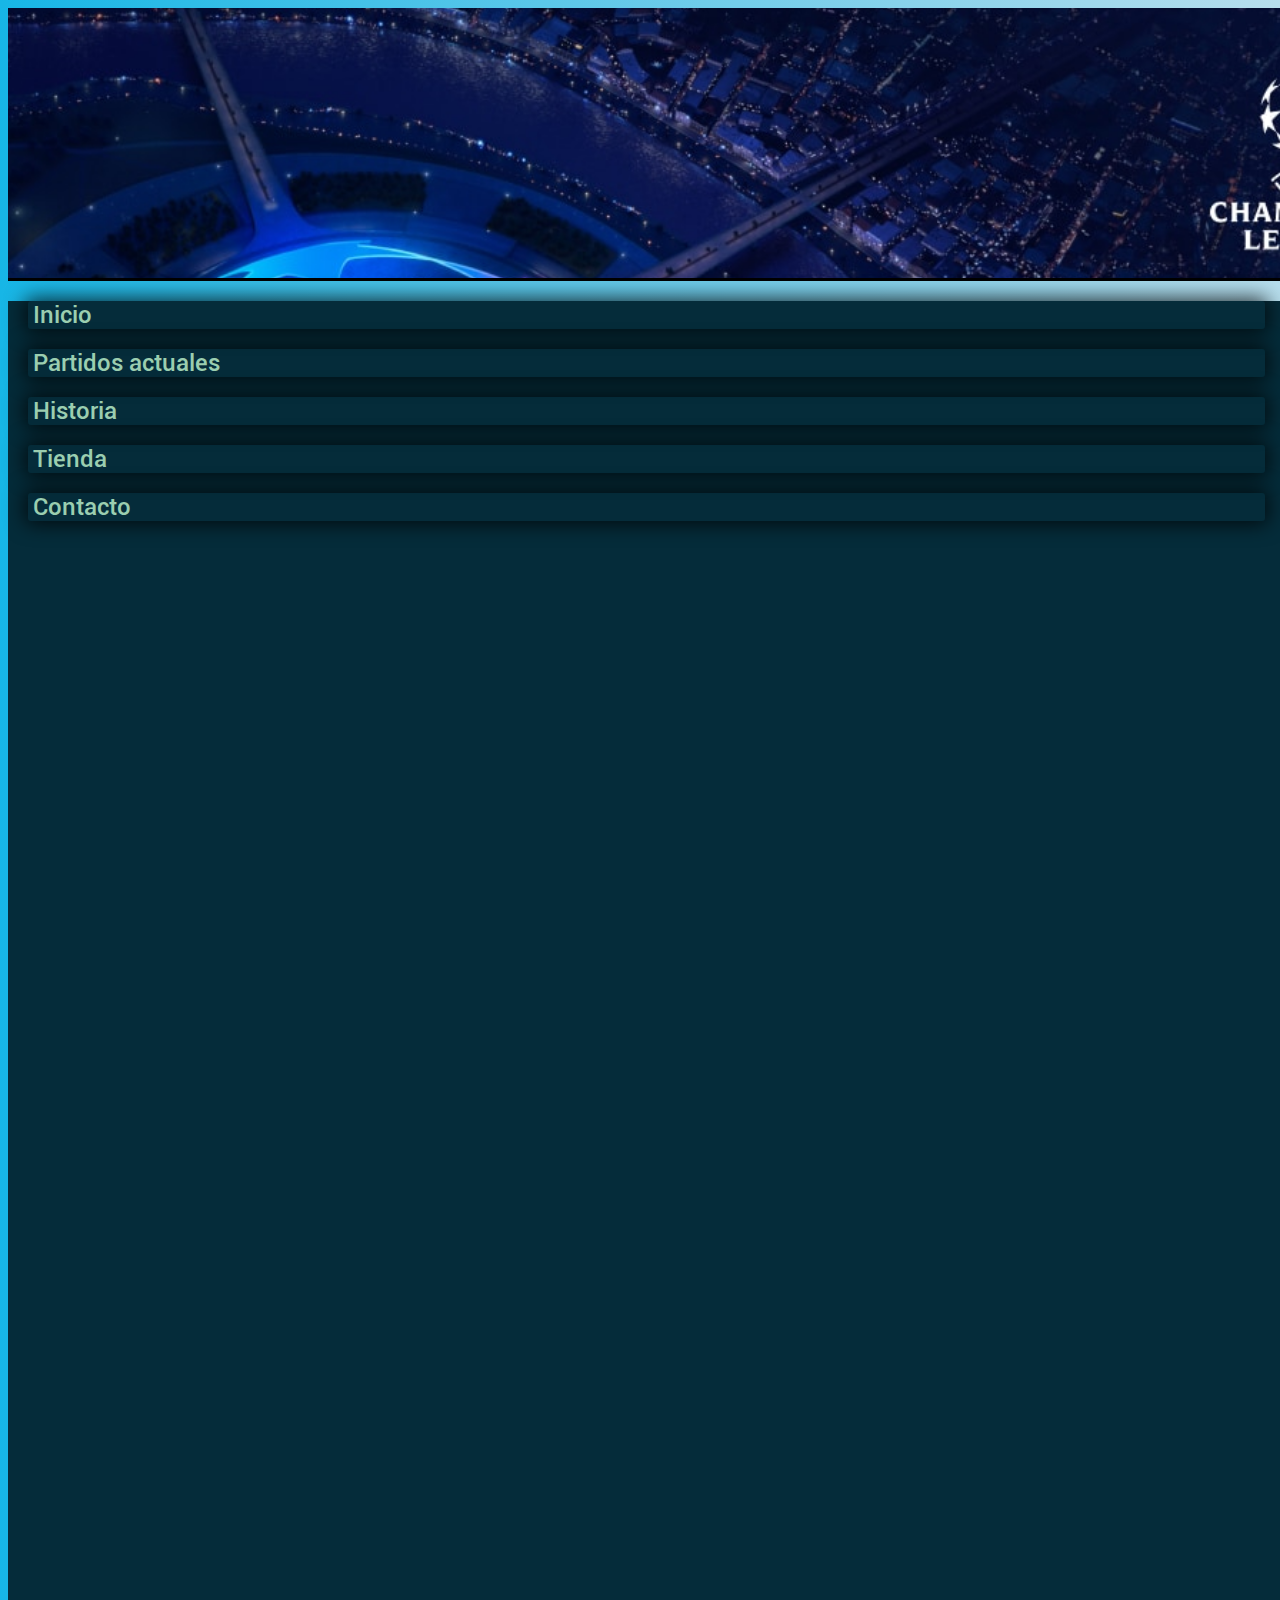
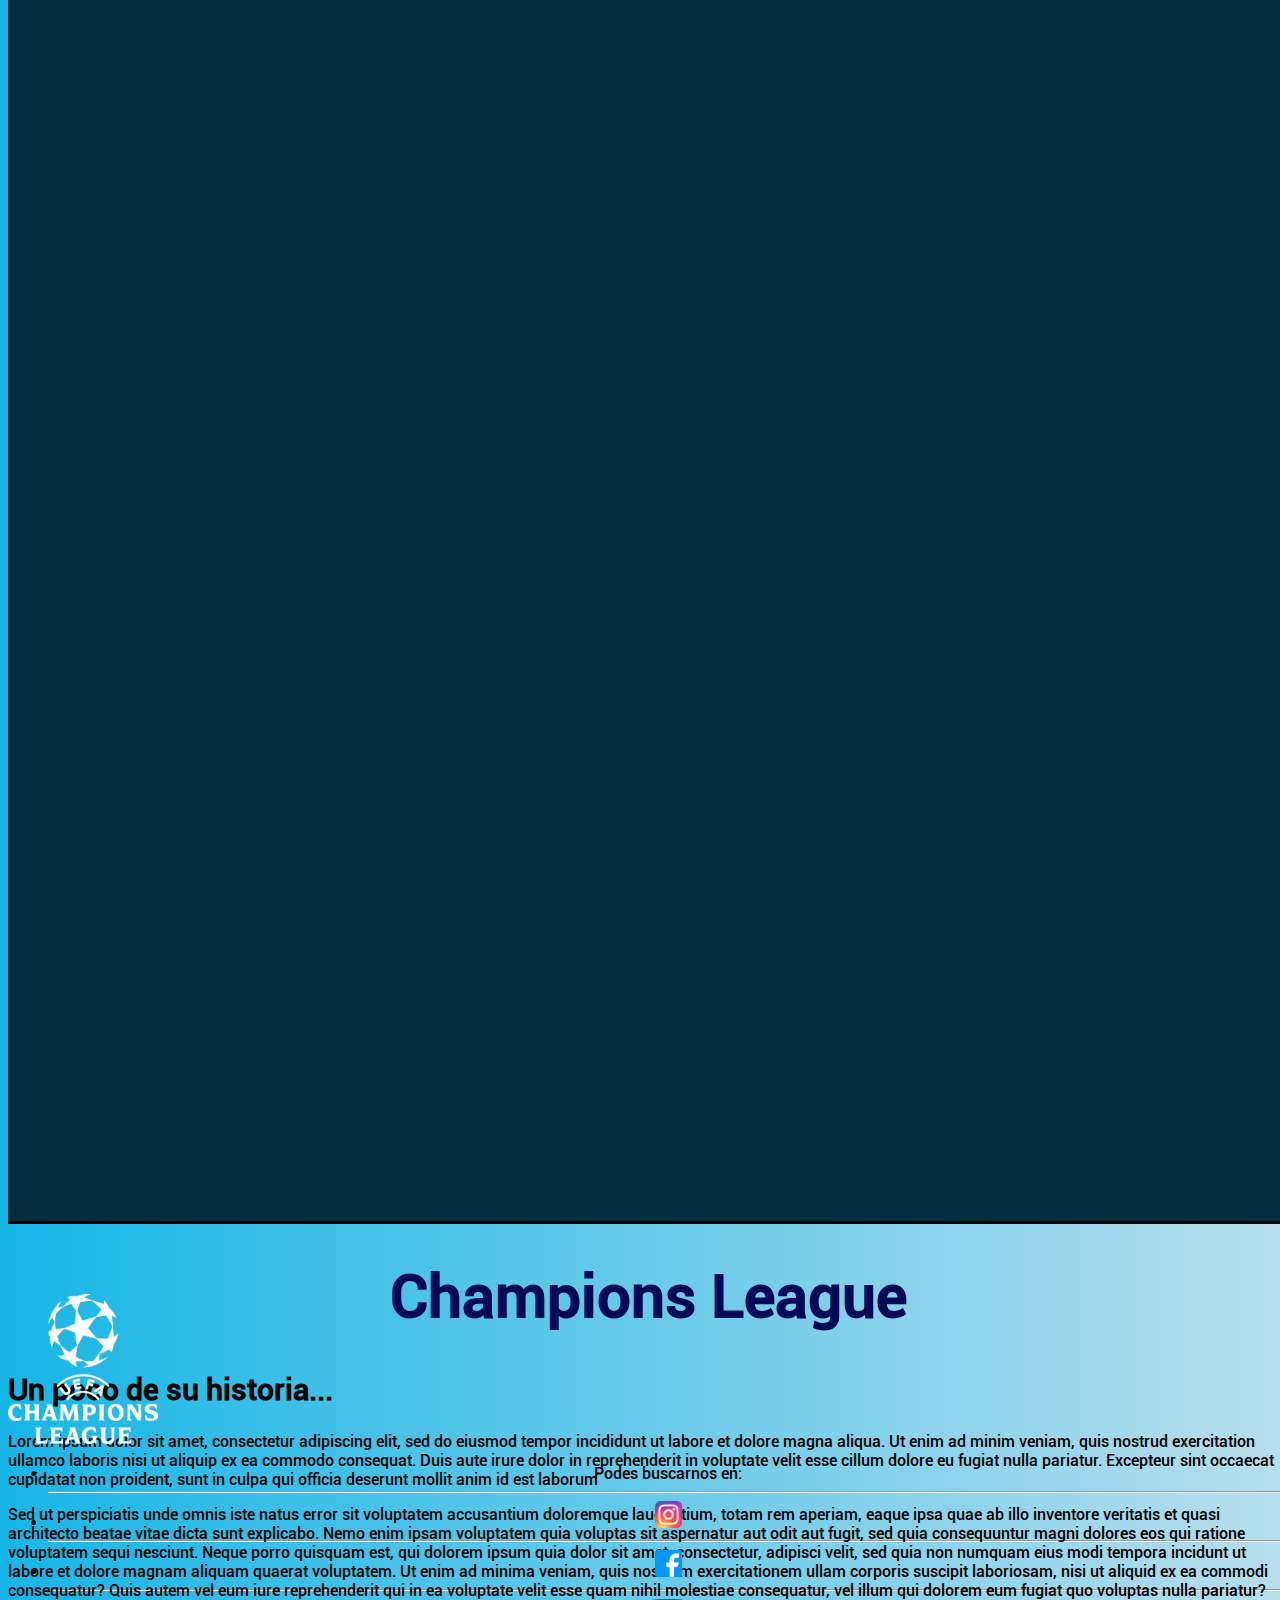
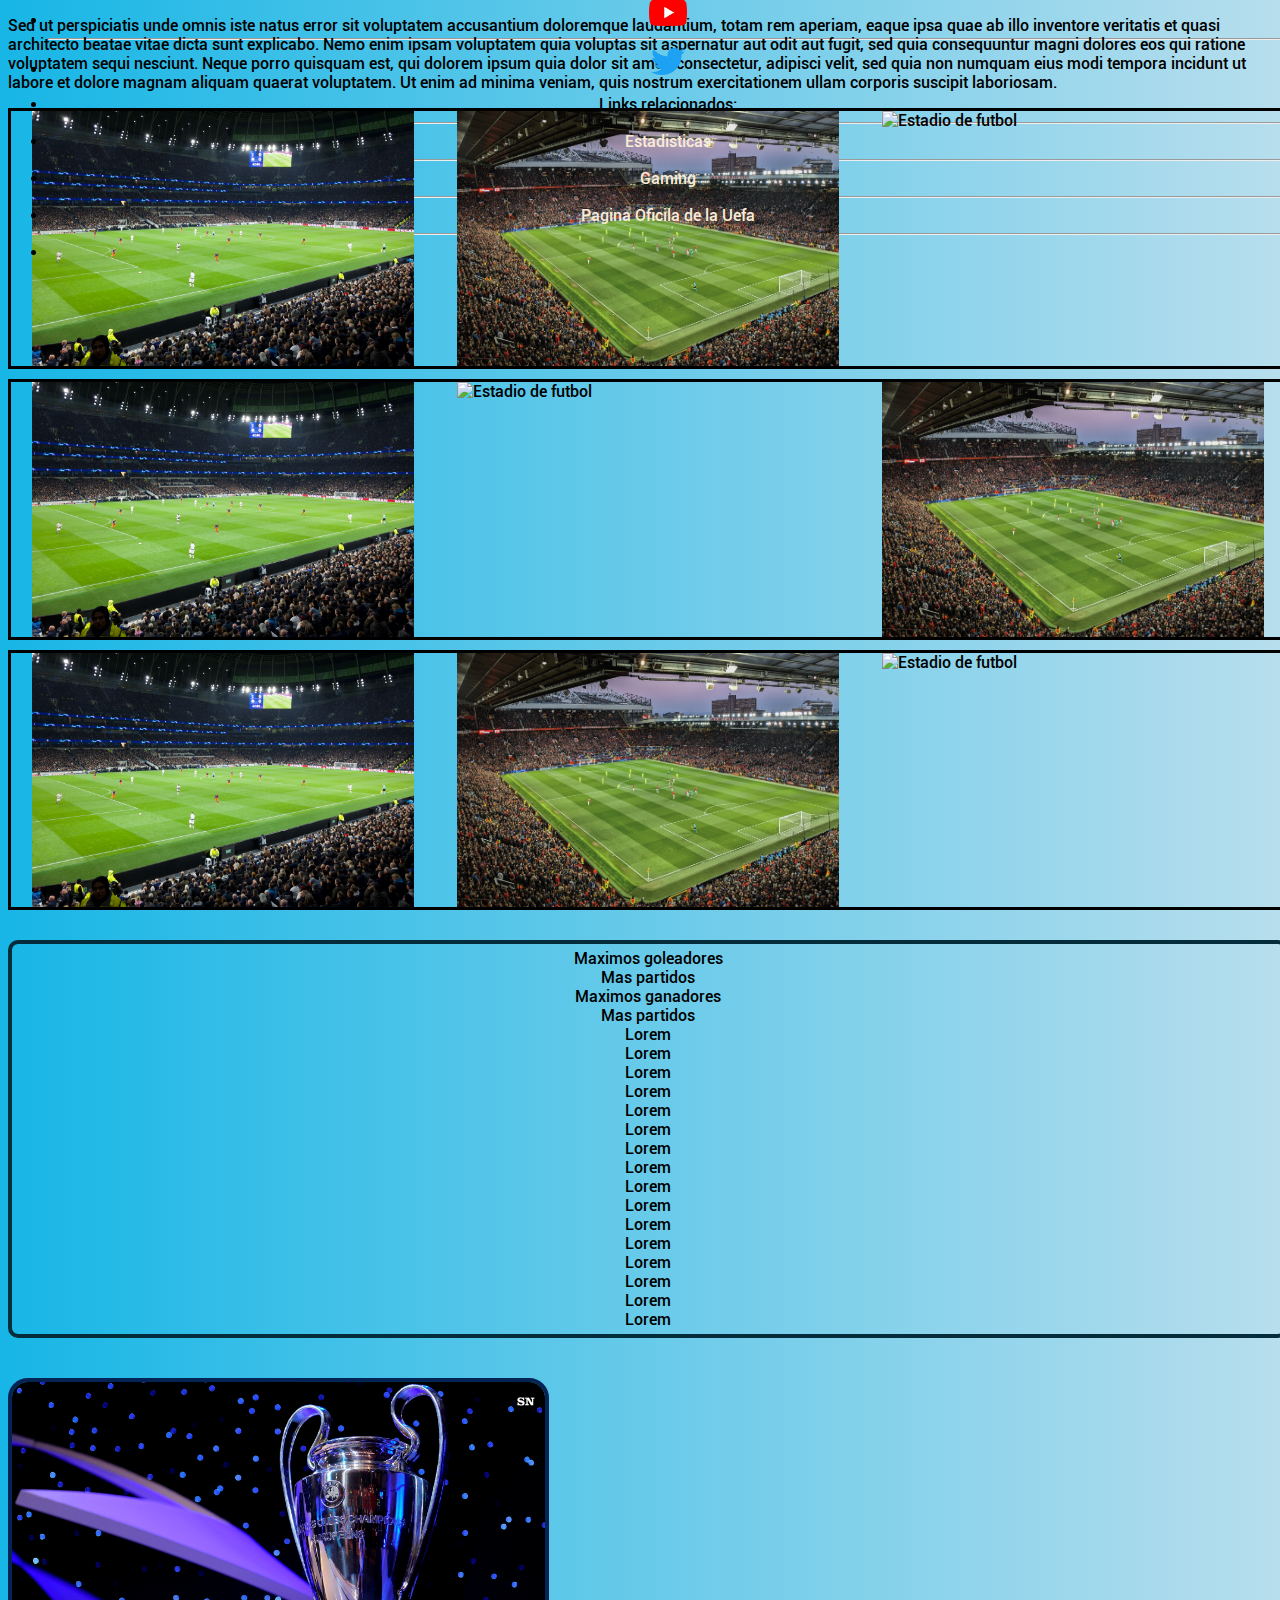
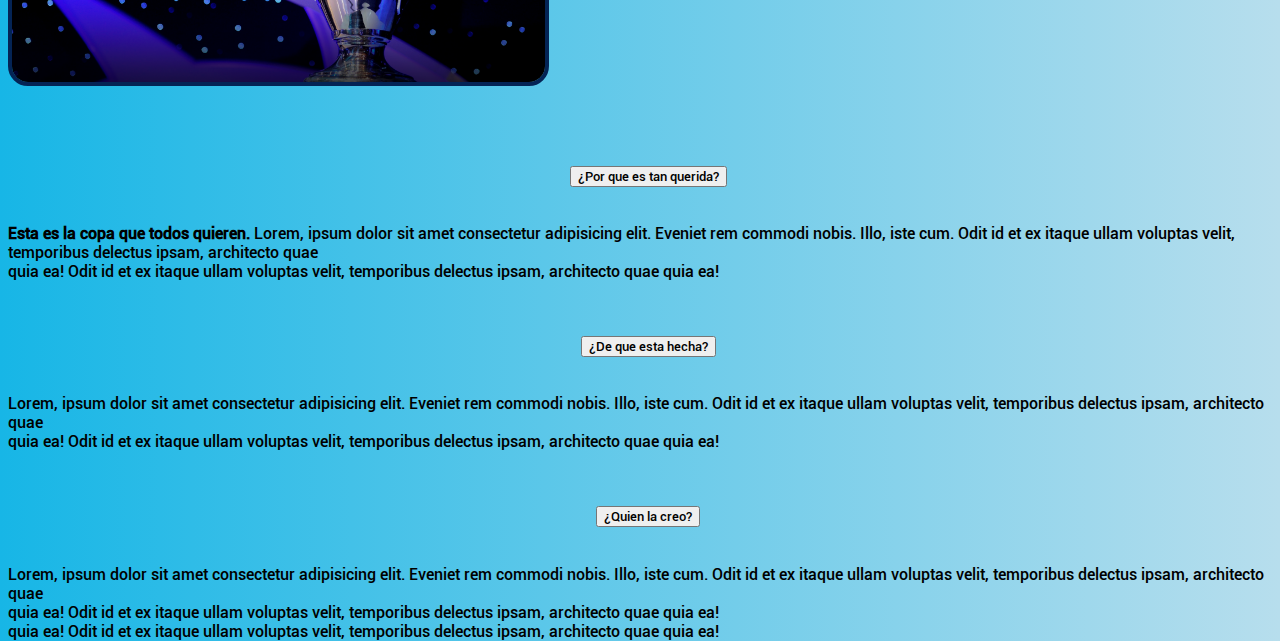
==== index.html @ d6972d03 "First commit" ====
<!DOCTYPE html>
<html lang="en">

<head>
    <meta charset="UTF-8">
    <meta http-equiv="X-UA-Compatible" content="IE=edge">
    <meta name="viewport" content="width=device-width, initial-scale=1.0">
    <link href="https://cdn.jsdelivr.net/npm/bootstrap@5.2.1/dist/css/bootstrap.min.css" rel="stylesheet"
        integrity="sha384-iYQeCzEYFbKjA/T2uDLTpkwGzCiq6soy8tYaI1GyVh/UjpbCx/TYkiZhlZB6+fzT" crossorigin="anonymous">
    <link rel="stylesheet" href="https://cdnjs.cloudflare.com/ajax/libs/animate.css/4.1.1/animate.min.css" />
    <link rel="stylesheet" href="./css/style.css">
    <title>UEFA Champions League</title>
</head>

<body id="body-index">
    <header>
        <div></div>
    </header>
    <main id="main-index" class="container-fluid ">
        <div id="row-1" class="row">
            <nav class="col-2">
                <ul class="animate__animated animate__backInLeft sticky-top ">
                    <li><a href="index.html">Inicio</a></li>
                    <li><a href="pages/partidos.html">Partidos actuales</a></li>
                    <li><a href="pages/historia.html">Historia</a></li>
                    <li><a href="pages/tienda.html">Tienda</a></li>
                    <li><a href="pages/contacto.html">Contacto</a></li>
                </ul>
            </nav>
            <div id="show" class="col-10">
                <div class="container-fluid">
                    <div class="row">
                        <h1>Champions League</h1>
                    </div>
                    <div class="row">
                        <H2 id="subtitulo">Un poco de su historia...</H2>
                        <p>Lorem ipsum dolor sit amet, consectetur adipiscing elit, sed do eiusmod tempor incididunt ut
                            labore
                            et
                            dolore magna aliqua. Ut enim ad minim veniam, quis nostrud exercitation ullamco laboris nisi
                            ut
                            aliquip
                            ex
                            ea commodo consequat. Duis aute irure dolor in reprehenderit in voluptate velit esse cillum
                            dolore
                            eu
                            fugiat
                            nulla pariatur. Excepteur sint occaecat cupidatat non proident, sunt in culpa qui officia
                            deserunt
                            mollit
                            anim id est laborum</p>
                        <p>Sed ut perspiciatis unde omnis iste natus error sit voluptatem accusantium doloremque
                            laudantium,
                            totam
                            rem
                            aperiam, eaque ipsa quae ab illo inventore veritatis et quasi architecto beatae vitae dicta
                            sunt
                            explicabo.
                            Nemo enim ipsam voluptatem quia voluptas sit aspernatur aut odit aut fugit, sed quia
                            consequuntur
                            magni
                            dolores eos qui ratione voluptatem sequi nesciunt. Neque porro quisquam est, qui dolorem
                            ipsum quia
                            dolor
                            sit amet, consectetur, adipisci velit, sed quia non numquam eius modi tempora incidunt ut
                            labore et
                            dolore
                            magnam aliquam quaerat voluptatem. Ut enim ad minima veniam, quis nostrum exercitationem
                            ullam
                            corporis
                            suscipit laboriosam, nisi ut aliquid ex ea commodi consequatur? Quis autem vel eum iure
                            reprehenderit
                            qui in
                            ea voluptate velit esse quam nihil molestiae consequatur, vel illum qui dolorem eum fugiat
                            quo
                            voluptas
                            nulla pariatur?</p>
                        <p>Sed ut perspiciatis unde omnis iste natus error sit voluptatem accusantium doloremque
                            laudantium,
                            totam
                            rem
                            aperiam, eaque ipsa quae ab illo inventore veritatis et quasi architecto beatae vitae dicta
                            sunt
                            explicabo.
                            Nemo enim ipsam voluptatem quia voluptas sit aspernatur aut odit aut fugit, sed quia
                            consequuntur
                            magni
                            dolores eos qui ratione voluptatem sequi nesciunt. Neque porro quisquam est, qui dolorem
                            ipsum quia
                            dolor
                            sit amet, consectetur, adipisci velit, sed quia non numquam eius modi tempora incidunt ut
                            labore et
                            dolore
                            magnam aliquam quaerat voluptatem. Ut enim ad minima veniam, quis nostrum exercitationem
                            ullam
                            corporis
                            suscipit laboriosam.</p>
                    </div>
                    <div class="row">
                        <div class="container-fluid">
                            <div class="row">
                                <div class="col-12" id="fotos-uno">
                                    <th class="bordes"><img width="30%" src="assets/img/estadio1.jpg"
                                            alt="Estadio de futbol"></th>
                                    <th class="bordes"><img width="30%" src="assets/img/estadio2.jpg"
                                            alt="Estadio de futbol"></th>
                                    <th class="bordes"><img width="30%" src="assets/img/pelota1.jpg"
                                            alt="Estadio de futbol"></th>
                                </div>
                            </div>
                            <div class="row">
                                <div class="col-12" id="fotos-dos">
                                    <th class="bordes"><img width="30%" src="assets/img/estadio1.jpg"
                                            alt="Estadio de futbol"></th>
                                    <th class="bordes"><img width="30%" src="assets/img/pelota1.jpg"
                                            alt="Estadio de futbol"></th>
                                    <th class="bordes"><img width="30%" src="assets/img/estadio2.jpg"
                                            alt="Estadio de futbol"></th>
                                </div>
                            </div>
                            <div class="row">
                                <div class="col-12" id="fotos-tres">
                                    <th class="bordes"><img width="30%" src="assets/img/estadio1.jpg"
                                            alt="Estadio de futbol"></th>
                                    <th class="bordes"><img width="30%" src="assets/img/estadio2.jpg"
                                            alt="Estadio de futbol"></th>
                                    <th class="bordes"><img width="30%" src="assets/img/pelota1.jpg"
                                            alt="Estadio de futbol"></th>
                                </div>
                            </div>
                        </div>
                    </div>
                    <div class="row">
                        <div id="tabla" class="container">
                            <div class="row">
                                <div class="col-3">Maximos goleadores</div>
                                <div class="col-3">Mas partidos</div>
                                <div class="col-3">Maximos ganadores</div>
                                <div class="col-3">Mas partidos</div>
                            </div>
                            <div class="row">
                                <div class="col-3">Lorem</div>
                                <div class="col-3">Lorem</div>
                                <div class="col-3">Lorem</div>
                                <div class="col-3">Lorem</div>
                            </div>
                            <div class="row">
                                <div class="col-3">Lorem</div>
                                <div class="col-3">Lorem</div>
                                <div class="col-3">Lorem</div>
                                <div class="col-3">Lorem</div>
                            </div>
                            <div class="row">
                                <div class="col-3">Lorem</div>
                                <div class="col-3">Lorem</div>
                                <div class="col-3">Lorem</div>
                                <div class="col-3">Lorem</div>
                            </div>
                            <div class="row">
                                <div class="col-3">Lorem</div>
                                <div class="col-3">Lorem</div>
                                <div class="col-3">Lorem</div>
                                <div class="col-3">Lorem</div>
                            </div>
                        </div>
                    </div>
                    <div id="info-copa" class="row">
                        <div class="container-fluid">
                            <div class="row">
                                <div  class="col-sm-12 col-md-12 col-lg-12 col-xl-6 col-xxl-6"><img id="copa" height="300px" src="./assets/img/copalinda.png" alt=""></div>
                                <div id="acordion" class="col-sm-12 col-md-12 col-lg-12 col-xl-6 col-xxl-6">
                                    <div class="accordion" id="accordionPanelsStayOpenExample">
                                        <div class="accordion-item">
                                            <h2 class="accordion-header" id="panelsStayOpen-headingOne">
                                                <button class="accordion-button" type="button" data-bs-toggle="collapse"
                                                    data-bs-target="#panelsStayOpen-collapseOne" aria-expanded="true"
                                                    aria-controls="panelsStayOpen-collapseOne">
                                                    ¿Por que es tan querida?
                                                </button>
                                            </h2>
                                            <div id="panelsStayOpen-collapseOne"
                                                class="accordion-collapse collapse show"
                                                aria-labelledby="panelsStayOpen-headingOne">
                                                <div class="accordion-body">
                                                    <strong>Esta es la copa que todos quieren.</strong> Lorem, ipsum dolor sit amet consectetur adipisicing elit. Eveniet rem commodi nobis. 
                                                    Illo, iste cum. Odit id et ex itaque ullam voluptas velit, 
                                                    temporibus delectus ipsam, architecto quae <br> quia ea!
                                                    Odit id et ex itaque ullam voluptas velit, 
                                                    temporibus delectus ipsam, architecto quae quia ea!
                                                </div>
                                            </div>
                                        </div>
                                        <div class="accordion-item">
                                            <h2 class="accordion-header" id="panelsStayOpen-headingTwo">
                                                <button class="accordion-button collapsed" type="button"
                                                    data-bs-toggle="collapse"
                                                    data-bs-target="#panelsStayOpen-collapseTwo" aria-expanded="false"
                                                    aria-controls="panelsStayOpen-collapseTwo">
                                                    ¿De que esta hecha?
                                                </button>
                                            </h2>
                                            <div id="panelsStayOpen-collapseTwo" class="accordion-collapse collapse"
                                                aria-labelledby="panelsStayOpen-headingTwo">
                                                <div class="accordion-body">
                                                    Lorem, ipsum dolor sit amet consectetur adipisicing elit. Eveniet rem commodi nobis. 
                                                    Illo, iste cum. Odit id et ex itaque ullam voluptas velit, 
                                                    temporibus delectus ipsam, architecto quae <br> quia ea!
                                                    Odit id et ex itaque ullam voluptas velit, 
                                                    temporibus delectus ipsam, architecto quae quia ea!
                                                </div>
                                            </div>
                                        </div>
                                        <div class="accordion-item">
                                            <h2 class="accordion-header" id="panelsStayOpen-headingThree">
                                                <button class="accordion-button collapsed" type="button"
                                                    data-bs-toggle="collapse"
                                                    data-bs-target="#panelsStayOpen-collapseThree" aria-expanded="false"
                                                    aria-controls="panelsStayOpen-collapseThree">
                                                    ¿Quien la creo?
                                                </button>
                                            </h2>
                                            <div id="panelsStayOpen-collapseThree" class="accordion-collapse collapse"
                                                aria-labelledby="panelsStayOpen-headingThree">
                                                <div class="accordion-body">
                                                    Lorem, ipsum dolor sit amet consectetur adipisicing elit. Eveniet rem commodi nobis. 
                                                    Illo, iste cum. Odit id et ex itaque ullam voluptas velit, 
                                                    temporibus delectus ipsam, architecto quae <br> quia ea!
                                                    Odit id et ex itaque ullam voluptas velit, 
                                                    temporibus delectus ipsam, architecto quae quia ea!
                                                    <br> quia ea!
                                                    Odit id et ex itaque ullam voluptas velit, 
                                                    temporibus delectus ipsam, architecto quae quia ea!
                                                </div>
                                            </div>
                                        </div>
                                    </div>
                                </div>
                            </div>
                            <div class="row"></div>
                            <div class="row"></div>
                            <div class="row"></div>
                        </div>
                    </div>




                </div>
            </div>


    </main>
    <footer>
        <div class="container">
            <div id="footer" class="row">
                <div class="col-3">
                    <div><img id="logo" src="./assets/img/logoblanco.png" alt="Logo"></div>
                </div>
                <div class="col-4">
                    <ul class="social-media" class="list-group-item">
                        <li class="list-group-item">Podes buscarnos en:</li>
                        <hr>
                        <li class="list-group-item"><img height="27px" src="./assets/img/ig.png" alt="Instagram"></li>
                        <hr>
                        <li class="list-group-item"><img height="27px" src="./assets/img/fb.png" alt="Facebook"></li>
                        <hr>
                        <li class="list-group-item"><img height="27px" src="./assets/img/yt.png" alt="Youtube"></li>
                        <hr>
                        <li class="list-group-item"><img height="27px" src="./assets/img/tw.png" alt="Twitter"></li>
                    </ul>
                </div>

                <div class="col-4">
                    <ul class="social-media" class="list-group-item">
                        <li class="list-group-item">Links relacionados:</li>
                        <hr>
                        <li class="list-group-item"><a class="links-ayuda"
                                href="https://es.uefa.com/uefachampionsleague/statistics/">Estadisticas</a></li>
                        <hr>
                        <li class="list-group-item"><a class="links-ayuda"
                                href="https://gaming.uefa.com/es/uefachampionsleague">Gaming</a></li>
                        <hr>
                        <li class="list-group-item"><a class="links-ayuda" href="https://store.uefa.com">Pagina Oficila
                                de la Uefa</a></li>
                        <hr>
                        <li class="list-group-item"></li>
                    </ul>
                </div>

            </div>
        </div>
    </footer>



    <script src="https://cdn.jsdelivr.net/npm/bootstrap@5.2.1/dist/js/bootstrap.bundle.min.js"
        integrity="sha384-u1OknCvxWvY5kfmNBILK2hRnQC3Pr17a+RTT6rIHI7NnikvbZlHgTPOOmMi466C8" crossorigin="anonymous">
    </script>
</body>

</html>
---- css/style.css ----
*{
    font-family: roboto;
    color: black;
}

/* FUENTES */
@font-face {
    font-family: roboto;
    src: url(../assets/fonts/Roboto-Medium.ttf);
}

@font-face {
    font-family: helvetica;
    src: url(../assets/fonts/coolveticarg.otf);
}

/* ESTILOS GENERALES */

footer {
    background: url(../assets/img/footer.jpg) no-repeat center center fixed;
    -webkit-background-size: cover;
    -moz-background-size: cover;
    -o-background-size: cover;
    background-size: cover;
    border-top-style: solid;
    height: 40vh;

}

header {
    height: 30vh;
    background: url(../assets/img/footer.jpg) no-repeat center center fixed;
    -webkit-background-size: cover;
    -moz-background-size: cover;
    -o-background-size: cover;
    background-size: cover;
    border-bottom-style: solid;
}

nav {
    height: 100%;
    border-right-style: solid;
    background-color: #052c3a;
}

nav ul{
    padding: 0;
    margin: 0; 
    
}
nav ul li {
    box-shadow: 0px 0px 20px 3px rgba(0,0,0,0.75);
    border-radius: 3px;
    margin: 20px;
    list-style-type: none;    
}

nav ul li a {
    font-size: x-large;
    color: #9bceb0;
    text-decoration: none;
    padding: 5px;
}
h1 {
    color: #040955;
    font-size:60px;
    text-align: center;
}
#logo{
    width: 150px;
    height: 150px;
}
#footer{
    margin-top: 70px;
    align-items: center;
    justify-content: center;
}
.links-ayuda{
    text-decoration: none;
    color: antiquewhite;
    
}

.social-media{
    text-align: center;
    color: antiquewhite;
}

/* ESTILOS INDEX */

#body-index {
    width: 100%;
    height: 250vh;
    background: linear-gradient(to right, rgba(23, 182, 230, 1) 0%, rgba(183, 222, 237, 1) 100%);
}
#main-index{
    padding: 0;
    height: 280vh;
}
#row-1{
    height: 100%;
}

#fotos-uno{
    display: flex;
    justify-content: space-around;
    border: solid 3px black;
    background: url(../assets/img/footer.jpg) no-repeat center center fixed;
    -webkit-background-size: cover;
    -moz-background-size: cover;
    -o-background-size: cover;
    background-size: cover;
}

#fotos-dos{
    display: flex;
    justify-content: space-around;
    border: solid 3px black;
    margin-top: 10px;
    background: url(../assets/img/footer.jpg) no-repeat center center fixed;
    -webkit-background-size: cover;
    -moz-background-size: cover;
    -o-background-size: cover;
    background-size: cover;
}
#fotos-tres{
    display: flex;
    justify-content: space-around;
    border: solid 3px black;
    margin-top: 10px;
    background: url(../assets/img/footer.jpg) no-repeat center center fixed;
    -webkit-background-size: cover;
    -moz-background-size: cover;
    -o-background-size: cover;
    background-size: cover;
}
#tabla{
    text-align: center;
    margin-top: 30px;
    padding: 5px;
    border: 4px solid #052c3a;
    border-radius: 10px;
    color: #9bceb0 ;
    background: url(../assets/img/footer.jpg) no-repeat center center fixed;
    -webkit-background-size: cover;
    -moz-background-size: cover;
    -o-background-size: cover;
    background-size: cover;
}

#subtitulo{
    text-align: start;
    font-size: 30px;
    color: black;
}
#info-copa{
    margin-top: 40px;
    
}
#copa{
    border: 4px solid #042455;
    border-radius: 20px;
    margin-bottom: 20px;
}

/* ESTILOS PARTIDOS */

#body-partidos {
    width: 100%;
    height: 450vh;
    background: linear-gradient(to right, rgba(23, 182, 230, 1) 0%, rgba(183, 222, 237, 1) 100%);
}
#main-partidos{
    padding: 0;
    height: 430vh;
}
#caption{
    color: #040955;
    font-size: 30px;
    font-family: Arial, Helvetica, sans-serif;
    font-weight: bold;
}
#titulos-tabla{
    font-size: 20px;
    font-family: Arial, Helvetica, sans-serif;
    
}
#tablas-partidos{
    font-size: 16px;
}
#fotos-tablas{
    display: flex;
    flex-direction: column;
    justify-content: center;
    align-items: center;
    
}
.bordes-fotos{
    border: 3px solid #040955;
    margin-top: 45px;
    box-shadow: 0px 0px 34px 6px rgba(39,68,214,1);
}




/* ESTILOS CONTACTO */
#formulario{
    font-size: 20px;
    font-weight: bold;
   padding: 10px;
   margin-left: 5px;
   
}



/* ESTILOS HISTORIA */
.fotos-historia{
    display: flex;
    justify-content: space-around;
    border: solid 3px black;
    border-radius: 20px;
    background: url(../assets/img/footer.jpg) no-repeat center center fixed;
    -webkit-background-size: cover;
    -moz-background-size: cover;
    -o-background-size: cover;
    background-size: cover;
    margin-right: 12px;
}
#primer-parrafo{
    padding: 5px;
    margin-bottom: 15px;
    box-shadow: 0px 0px 36px 6px rgb(51 132 138);
    border: 2px double dodgerblue;
    text-align: center;
}
#segundo-parrafo{
    padding: 5px;
    margin-top: 15px;
    margin-bottom: 15px;
    border: 2px double dodgerblue;
    box-shadow: 0px 0px 36px 6px rgb(51 132 138);
    text-align: center;
}
#ultima-info{
    margin-top: 15px;
    text-align: center;
}
h2{
    color: #040955;
    font-size:40px;
    text-align: center;
}
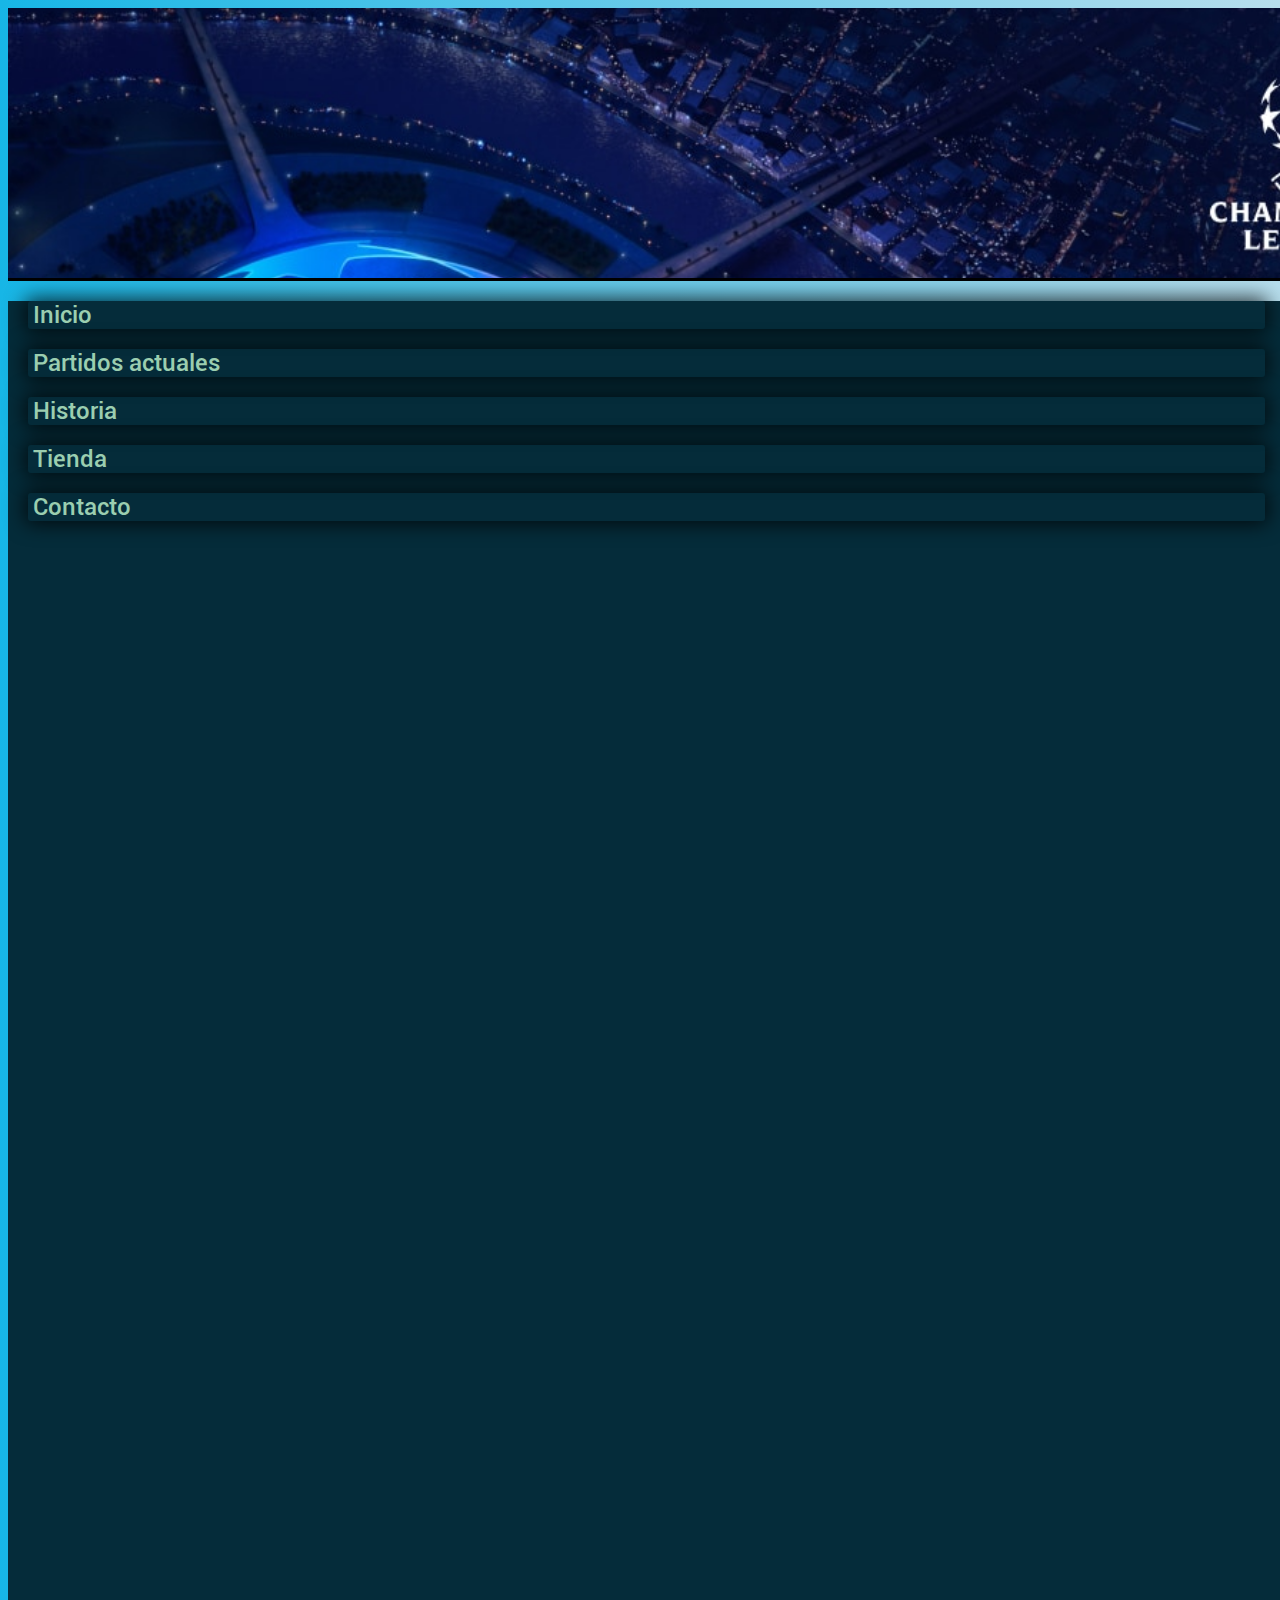
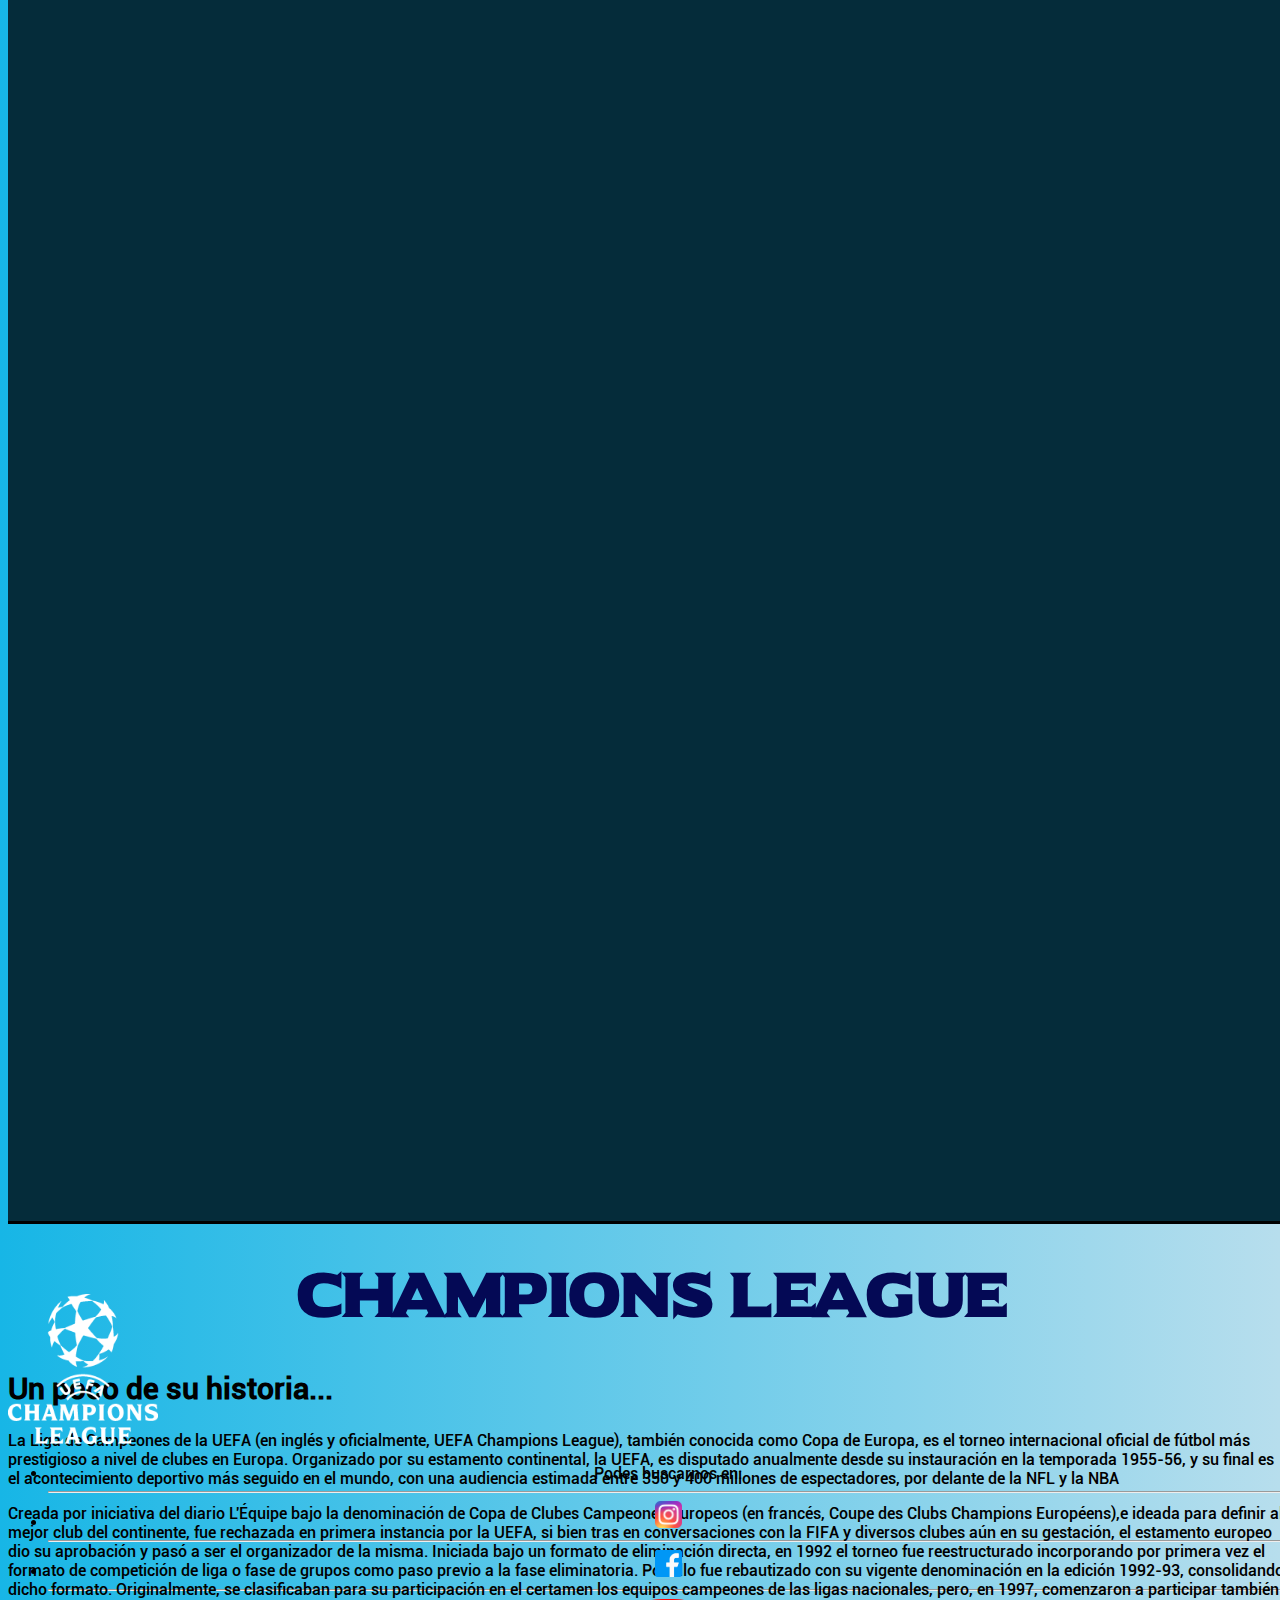
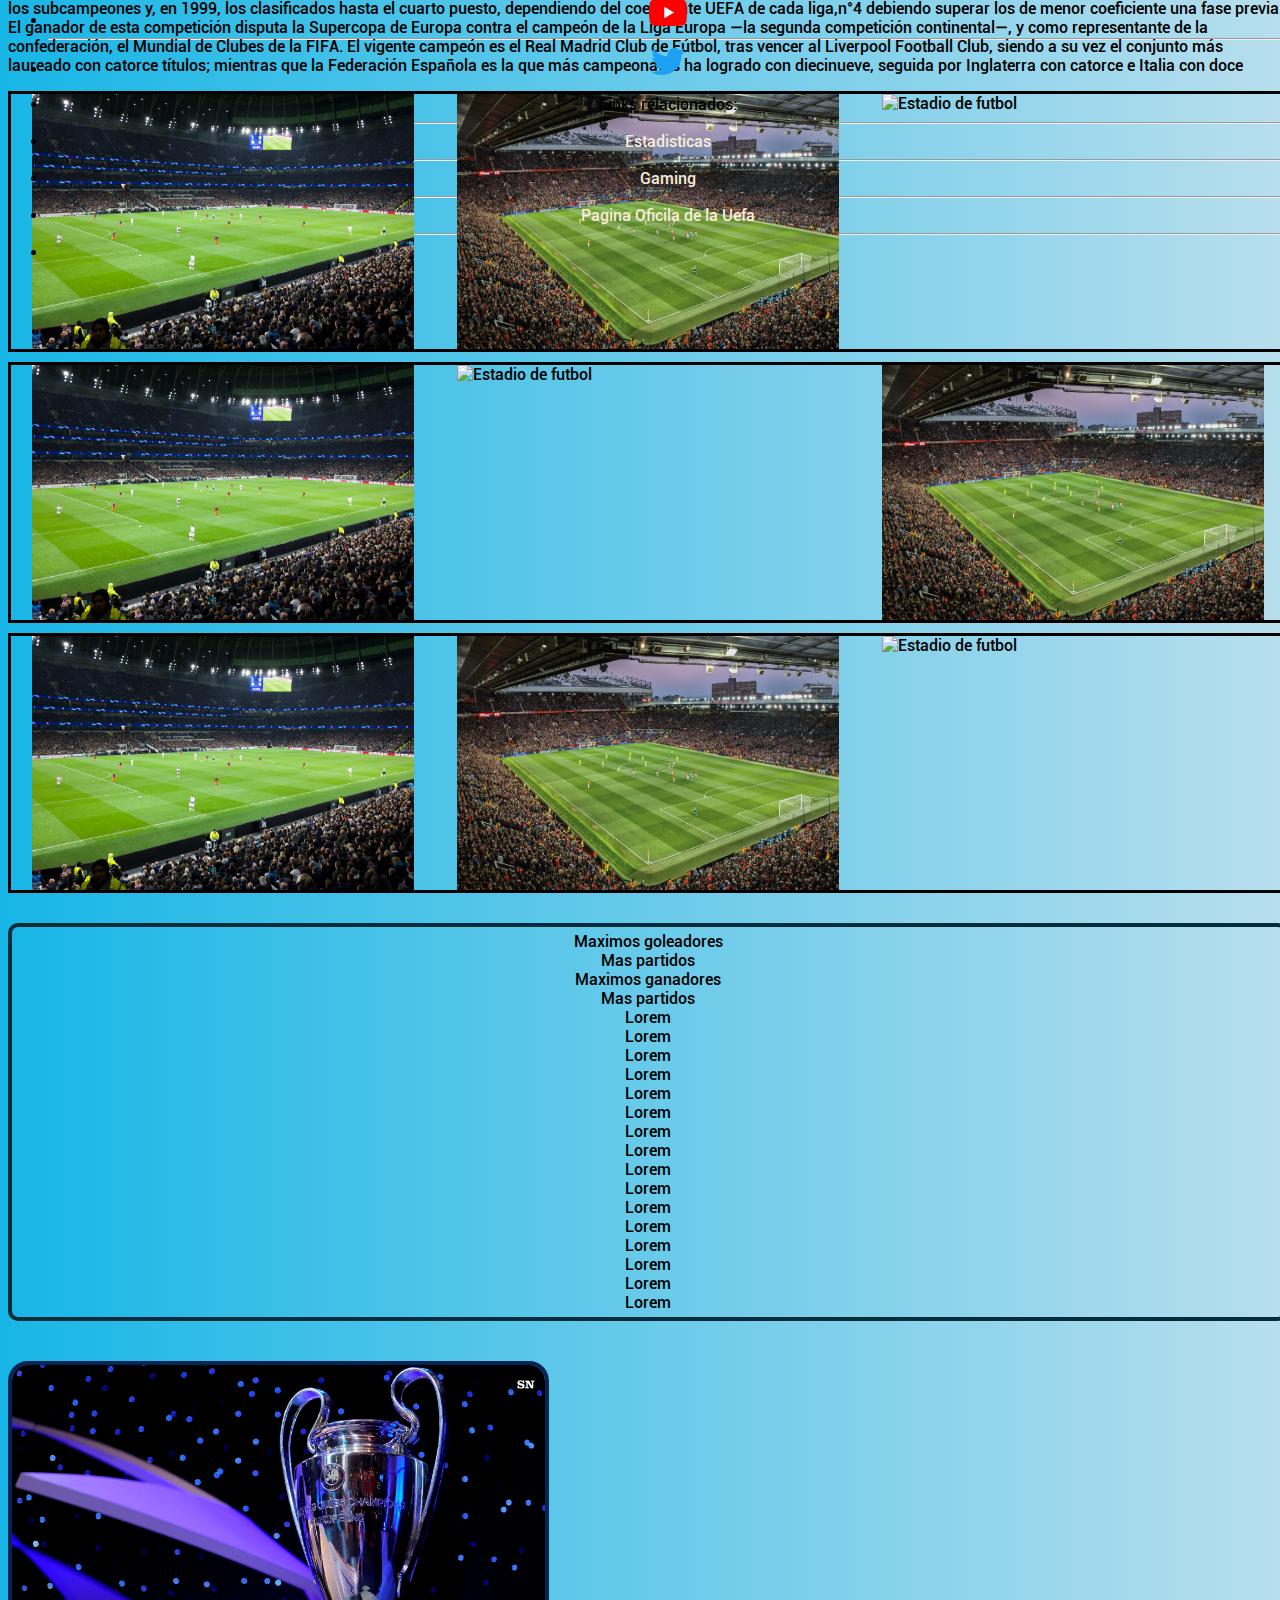
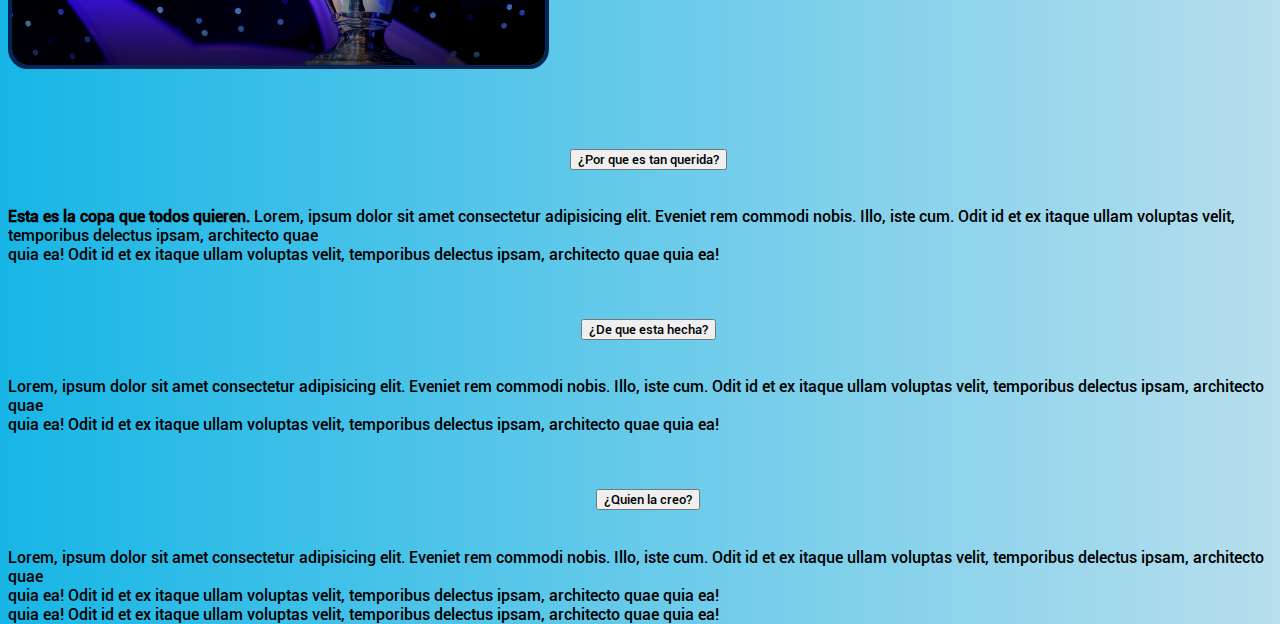
==== commit a5737825: "Agrego info" ====
--- a/index.html
+++ b/index.html
@@ -34,67 +34,32 @@
                     </div>
                     <div class="row">
                         <H2 id="subtitulo">Un poco de su historia...</H2>
-                        <p>Lorem ipsum dolor sit amet, consectetur adipiscing elit, sed do eiusmod tempor incididunt ut
-                            labore
-                            et
-                            dolore magna aliqua. Ut enim ad minim veniam, quis nostrud exercitation ullamco laboris nisi
-                            ut
-                            aliquip
-                            ex
-                            ea commodo consequat. Duis aute irure dolor in reprehenderit in voluptate velit esse cillum
-                            dolore
-                            eu
-                            fugiat
-                            nulla pariatur. Excepteur sint occaecat cupidatat non proident, sunt in culpa qui officia
-                            deserunt
-                            mollit
-                            anim id est laborum</p>
-                        <p>Sed ut perspiciatis unde omnis iste natus error sit voluptatem accusantium doloremque
-                            laudantium,
-                            totam
-                            rem
-                            aperiam, eaque ipsa quae ab illo inventore veritatis et quasi architecto beatae vitae dicta
-                            sunt
-                            explicabo.
-                            Nemo enim ipsam voluptatem quia voluptas sit aspernatur aut odit aut fugit, sed quia
-                            consequuntur
-                            magni
-                            dolores eos qui ratione voluptatem sequi nesciunt. Neque porro quisquam est, qui dolorem
-                            ipsum quia
-                            dolor
-                            sit amet, consectetur, adipisci velit, sed quia non numquam eius modi tempora incidunt ut
-                            labore et
-                            dolore
-                            magnam aliquam quaerat voluptatem. Ut enim ad minima veniam, quis nostrum exercitationem
-                            ullam
-                            corporis
-                            suscipit laboriosam, nisi ut aliquid ex ea commodi consequatur? Quis autem vel eum iure
-                            reprehenderit
-                            qui in
-                            ea voluptate velit esse quam nihil molestiae consequatur, vel illum qui dolorem eum fugiat
-                            quo
-                            voluptas
-                            nulla pariatur?</p>
-                        <p>Sed ut perspiciatis unde omnis iste natus error sit voluptatem accusantium doloremque
-                            laudantium,
-                            totam
-                            rem
-                            aperiam, eaque ipsa quae ab illo inventore veritatis et quasi architecto beatae vitae dicta
-                            sunt
-                            explicabo.
-                            Nemo enim ipsam voluptatem quia voluptas sit aspernatur aut odit aut fugit, sed quia
-                            consequuntur
-                            magni
-                            dolores eos qui ratione voluptatem sequi nesciunt. Neque porro quisquam est, qui dolorem
-                            ipsum quia
-                            dolor
-                            sit amet, consectetur, adipisci velit, sed quia non numquam eius modi tempora incidunt ut
-                            labore et
-                            dolore
-                            magnam aliquam quaerat voluptatem. Ut enim ad minima veniam, quis nostrum exercitationem
-                            ullam
-                            corporis
-                            suscipit laboriosam.</p>
+                        <p>La Liga de Campeones de la UEFA (en inglés y oficialmente, UEFA Champions League), también
+                            conocida como Copa de Europa, es el torneo internacional oficial de fútbol más prestigioso a
+                            nivel de clubes en Europa. Organizado por su estamento continental, la UEFA, es
+                            disputado anualmente desde su instauración en la temporada 1955-56, y su final es el
+                            acontecimiento deportivo más seguido en el mundo, con una audiencia estimada entre 350 y 400
+                            millones de espectadores, por delante de la NFL y la NBA</p>
+                        <p>Creada por iniciativa del diario L'Équipe bajo la denominación de Copa de Clubes Campeones
+                            Europeos (en francés, Coupe des Clubs Champions Européens),e ideada para definir al mejor
+                            club del continente, fue rechazada en primera instancia por la UEFA, si bien tras en
+                            conversaciones con la FIFA y diversos clubes aún en su gestación, el estamento europeo dio
+                            su aprobación y pasó a ser el organizador de la misma. Iniciada bajo un formato de
+                            eliminación directa, en 1992 el torneo fue reestructurado incorporando por primera vez el
+                            formato de competición de liga o fase de grupos como paso previo a la fase eliminatoria. Por
+                            ello fue rebautizado con su vigente denominación en la edición 1992-93, consolidando dicho
+                            formato. Originalmente, se clasificaban para su participación en el certamen los equipos
+                            campeones de las ligas nacionales, pero, en 1997, comenzaron a participar también los
+                            subcampeones y, en 1999, los clasificados hasta el cuarto puesto, dependiendo del
+                            coeficiente UEFA de cada liga,n°4 debiendo superar los de menor coeficiente una fase
+                            previa
+                            <br>
+                            El ganador de esta competición disputa la Supercopa de Europa contra el campeón de la Liga
+                            Europa —la segunda competición continental—, y como representante de la confederación, el
+                            Mundial de Clubes de la FIFA. El vigente campeón es el Real Madrid Club de Fútbol,
+                            tras vencer al Liverpool Football Club, siendo a su vez el conjunto más laureado con
+                            catorce títulos; mientras que la Federación Española es la que más campeonatos ha logrado
+                            con diecinueve, seguida por Inglaterra con catorce e Italia con doce</p>
                     </div>
                     <div class="row">
                         <div class="container-fluid">
@@ -167,7 +132,8 @@
                     <div id="info-copa" class="row">
                         <div class="container-fluid">
                             <div class="row">
-                                <div  class="col-sm-12 col-md-12 col-lg-12 col-xl-6 col-xxl-6"><img id="copa" height="300px" src="./assets/img/copalinda.png" alt=""></div>
+                                <div class="col-sm-12 col-md-12 col-lg-12 col-xl-6 col-xxl-6"><img id="copa"
+                                        height="300px" src="./assets/img/copalinda.png" alt=""></div>
                                 <div id="acordion" class="col-sm-12 col-md-12 col-lg-12 col-xl-6 col-xxl-6">
                                     <div class="accordion" id="accordionPanelsStayOpenExample">
                                         <div class="accordion-item">
@@ -182,10 +148,12 @@
                                                 class="accordion-collapse collapse show"
                                                 aria-labelledby="panelsStayOpen-headingOne">
                                                 <div class="accordion-body">
-                                                    <strong>Esta es la copa que todos quieren.</strong> Lorem, ipsum dolor sit amet consectetur adipisicing elit. Eveniet rem commodi nobis. 
-                                                    Illo, iste cum. Odit id et ex itaque ullam voluptas velit, 
+                                                    <strong>Esta es la copa que todos quieren.</strong> Lorem, ipsum
+                                                    dolor sit amet consectetur adipisicing elit. Eveniet rem commodi
+                                                    nobis.
+                                                    Illo, iste cum. Odit id et ex itaque ullam voluptas velit,
                                                     temporibus delectus ipsam, architecto quae <br> quia ea!
-                                                    Odit id et ex itaque ullam voluptas velit, 
+                                                    Odit id et ex itaque ullam voluptas velit,
                                                     temporibus delectus ipsam, architecto quae quia ea!
                                                 </div>
                                             </div>
@@ -202,10 +170,11 @@
                                             <div id="panelsStayOpen-collapseTwo" class="accordion-collapse collapse"
                                                 aria-labelledby="panelsStayOpen-headingTwo">
                                                 <div class="accordion-body">
-                                                    Lorem, ipsum dolor sit amet consectetur adipisicing elit. Eveniet rem commodi nobis. 
-                                                    Illo, iste cum. Odit id et ex itaque ullam voluptas velit, 
+                                                    Lorem, ipsum dolor sit amet consectetur adipisicing elit. Eveniet
+                                                    rem commodi nobis.
+                                                    Illo, iste cum. Odit id et ex itaque ullam voluptas velit,
                                                     temporibus delectus ipsam, architecto quae <br> quia ea!
-                                                    Odit id et ex itaque ullam voluptas velit, 
+                                                    Odit id et ex itaque ullam voluptas velit,
                                                     temporibus delectus ipsam, architecto quae quia ea!
                                                 </div>
                                             </div>
@@ -222,13 +191,14 @@
                                             <div id="panelsStayOpen-collapseThree" class="accordion-collapse collapse"
                                                 aria-labelledby="panelsStayOpen-headingThree">
                                                 <div class="accordion-body">
-                                                    Lorem, ipsum dolor sit amet consectetur adipisicing elit. Eveniet rem commodi nobis. 
-                                                    Illo, iste cum. Odit id et ex itaque ullam voluptas velit, 
+                                                    Lorem, ipsum dolor sit amet consectetur adipisicing elit. Eveniet
+                                                    rem commodi nobis.
+                                                    Illo, iste cum. Odit id et ex itaque ullam voluptas velit,
                                                     temporibus delectus ipsam, architecto quae <br> quia ea!
-                                                    Odit id et ex itaque ullam voluptas velit, 
+                                                    Odit id et ex itaque ullam voluptas velit,
                                                     temporibus delectus ipsam, architecto quae quia ea!
                                                     <br> quia ea!
-                                                    Odit id et ex itaque ullam voluptas velit, 
+                                                    Odit id et ex itaque ullam voluptas velit,
                                                     temporibus delectus ipsam, architecto quae quia ea!
                                                 </div>
                                             </div>
--- a/css/style.css
+++ b/css/style.css
@@ -13,6 +13,16 @@
     font-family: helvetica;
     src: url(../assets/fonts/coolveticarg.otf);
 }
+@font-face {
+    font-family: RachelBrown;
+    src: url(../assets/fonts/RachelBrown.ttf);
+}
+@font-face {
+    font-family: universal;
+    src: url(../assets/fonts/Universal\ Serif.ttf);
+}
+
+
 
 /* ESTILOS GENERALES */
 
@@ -65,6 +75,8 @@
     color: #040955;
     font-size:60px;
     text-align: center;
+    font-family: universal;
+   
 }
 #logo{
     width: 150px;
@@ -234,6 +246,9 @@
     box-shadow: 0px 0px 36px 6px rgb(51 132 138);
     border: 2px double dodgerblue;
     text-align: center;
+    display: flex;
+    flex-direction: column;
+    align-items: center;
 }
 #segundo-parrafo{
     padding: 5px;
@@ -251,4 +266,18 @@
     color: #040955;
     font-size:40px;
     text-align: center;
+}
+h4{
+    color: dodgerblue;;
+}
+#texto-marcado{
+    width: 700px;
+    border: 3px solid #040955;
+    border-radius: 20px;
+    padding: 10px;
+    background-color: #040955;
+    color: aliceblue ; 
+    font-size: 20px;
+
+    
 }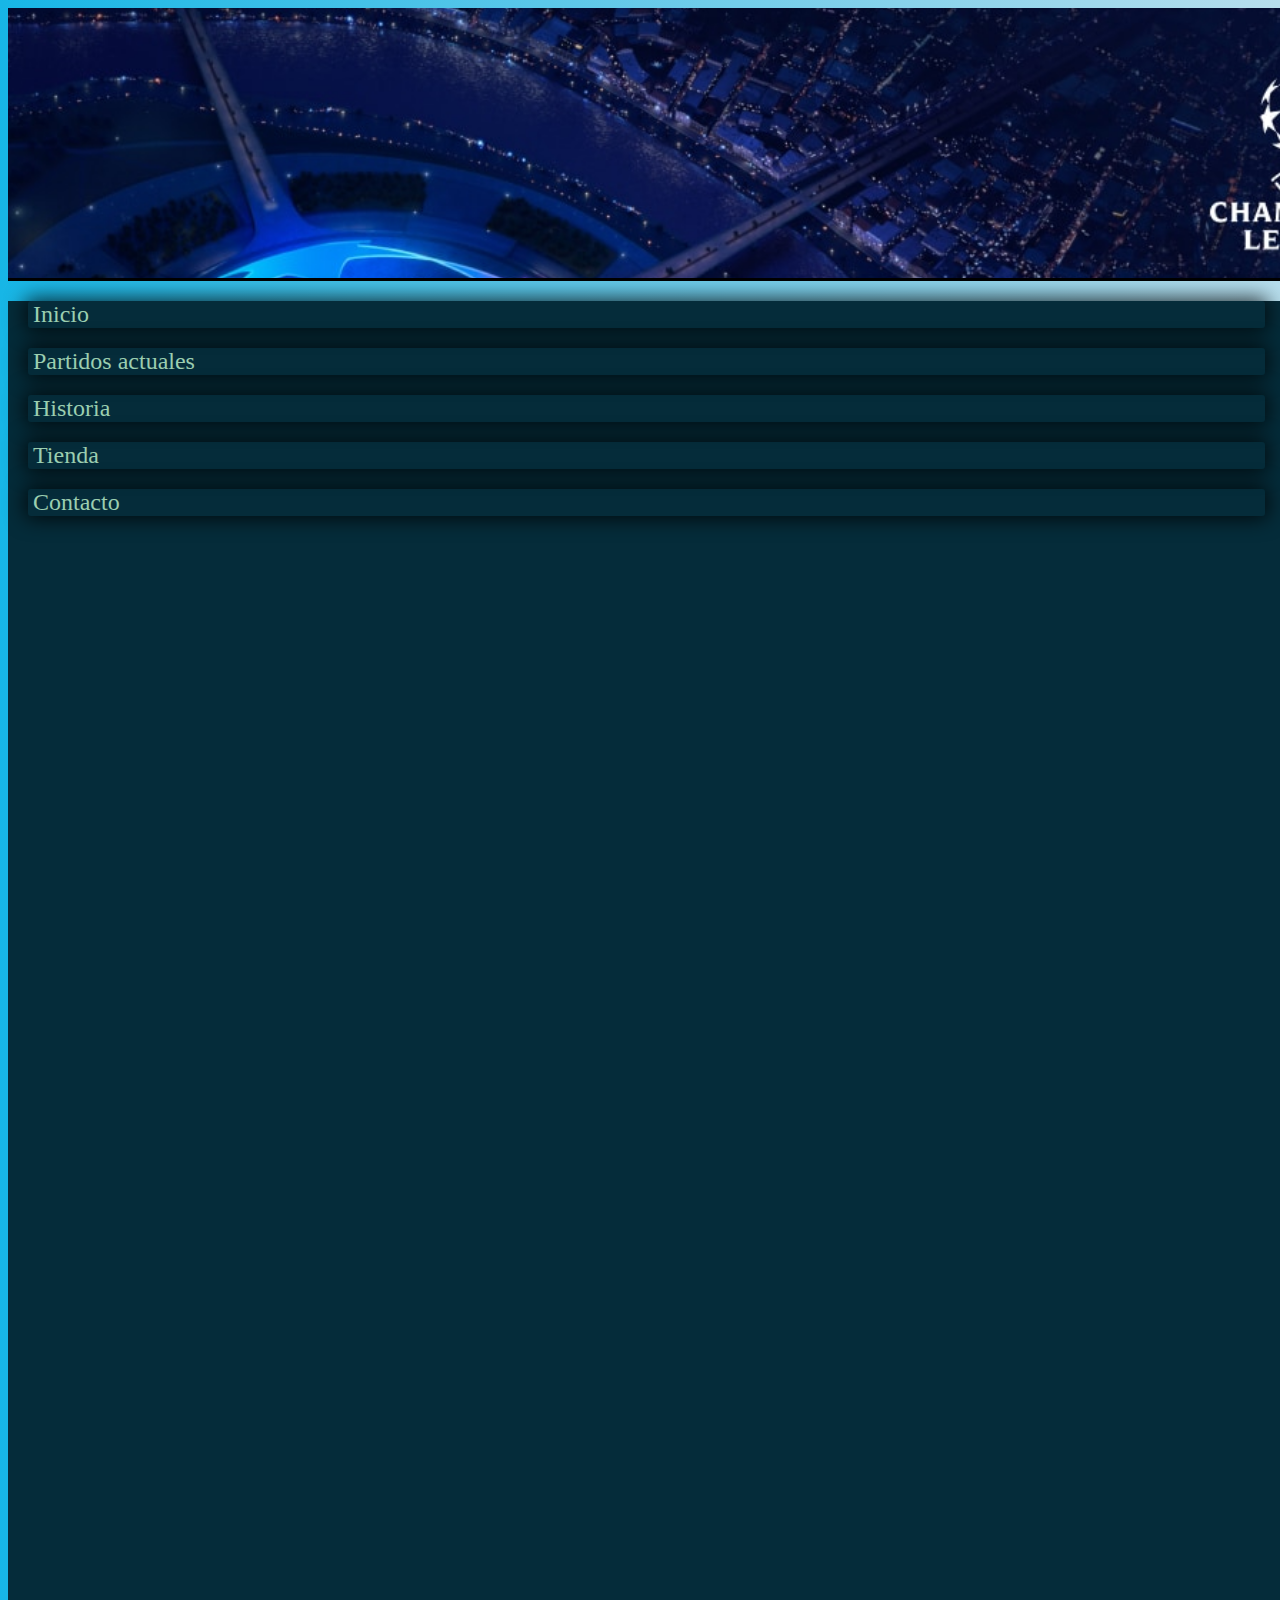
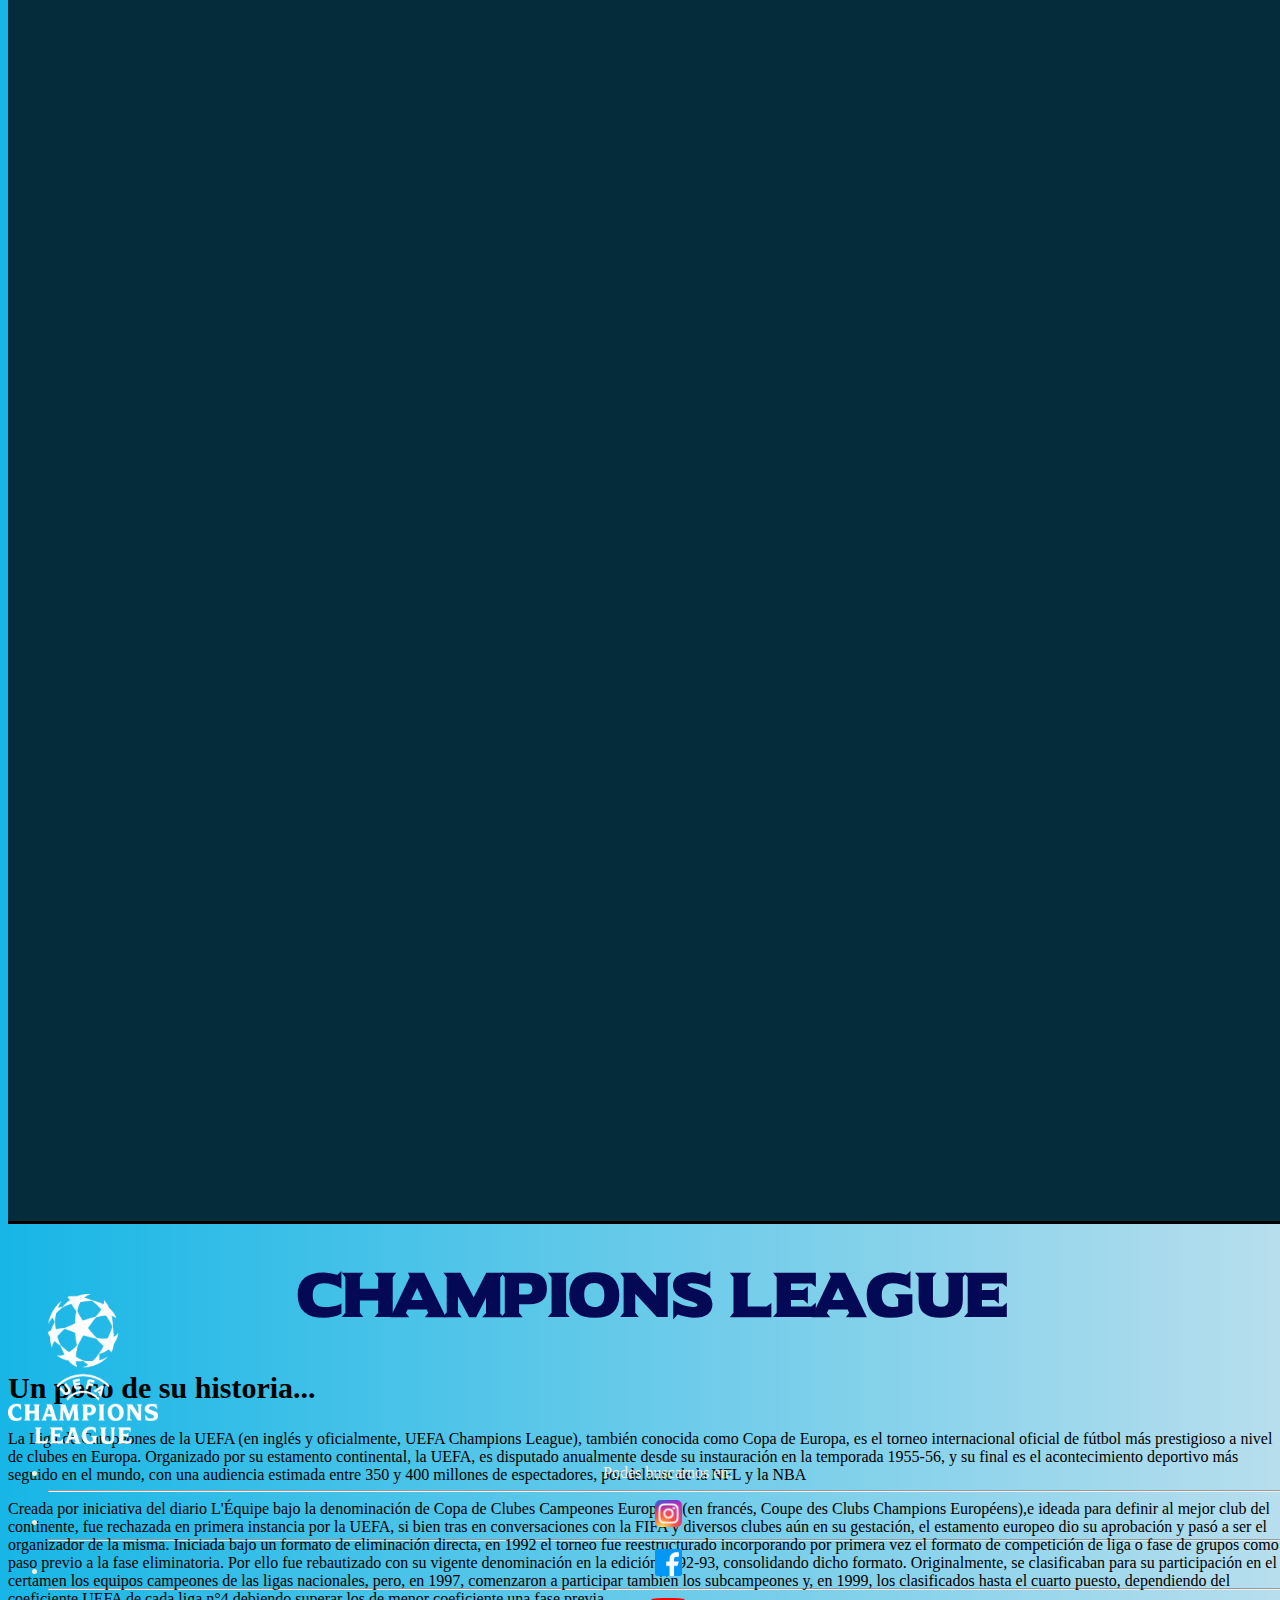
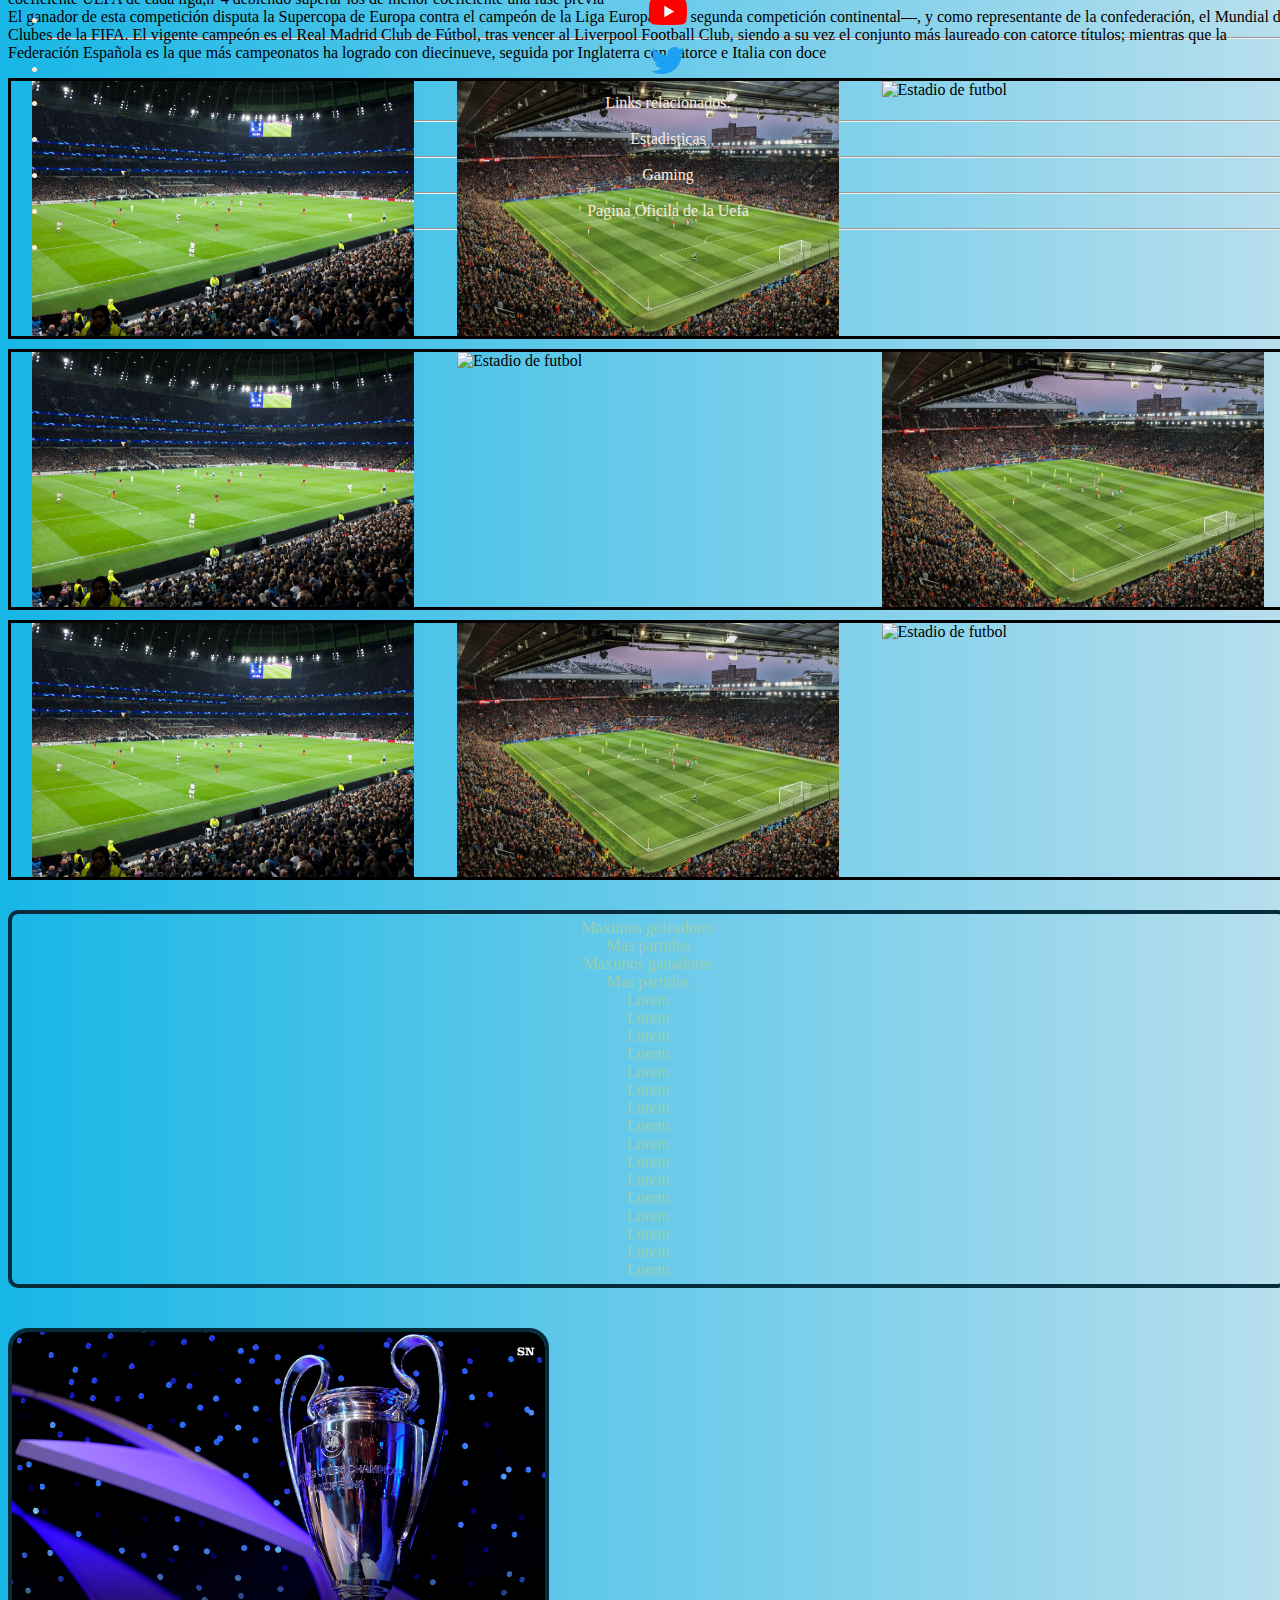
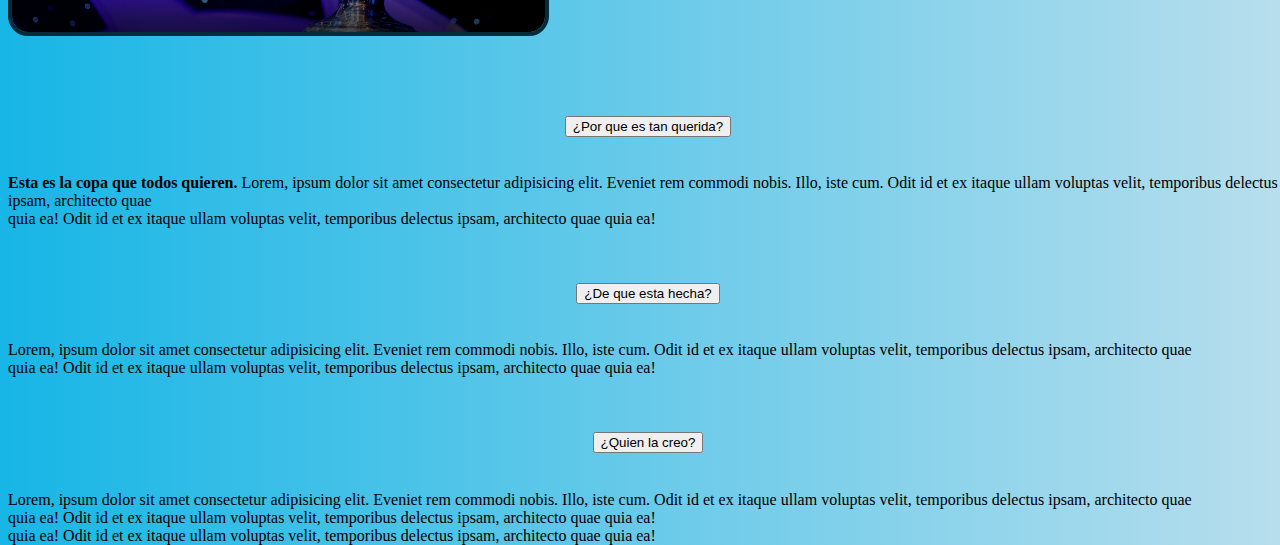
==== commit 62c240cb: "Agrego sass" ====
--- a/index.html
+++ b/index.html
@@ -65,31 +65,31 @@
                         <div class="container-fluid">
                             <div class="row">
                                 <div class="col-12" id="fotos-uno">
-                                    <th class="bordes"><img width="30%" src="assets/img/estadio1.jpg"
-                                            alt="Estadio de futbol"></th>
-                                    <th class="bordes"><img width="30%" src="assets/img/estadio2.jpg"
-                                            alt="Estadio de futbol"></th>
-                                    <th class="bordes"><img width="30%" src="assets/img/pelota1.jpg"
+                                    <th class="bordes"><img class="animacion-fotos" width="30%" src="assets/img/estadio1.jpg"
+                                            alt="Estadio de futbol"></th>
+                                    <th class="bordes"><img class="animacion-fotos" width="30%" src="assets/img/estadio2.jpg"
+                                            alt="Estadio de futbol"></th>
+                                    <th class="bordes"><img class="animacion-fotos" width="30%" src="assets/img/pelota1.jpg"
                                             alt="Estadio de futbol"></th>
                                 </div>
                             </div>
                             <div class="row">
                                 <div class="col-12" id="fotos-dos">
-                                    <th class="bordes"><img width="30%" src="assets/img/estadio1.jpg"
-                                            alt="Estadio de futbol"></th>
-                                    <th class="bordes"><img width="30%" src="assets/img/pelota1.jpg"
-                                            alt="Estadio de futbol"></th>
-                                    <th class="bordes"><img width="30%" src="assets/img/estadio2.jpg"
+                                    <th class="bordes"><img class="animacion-fotos" width="30%" src="assets/img/estadio1.jpg"
+                                            alt="Estadio de futbol"></th>
+                                    <th class="bordes"><img class="animacion-fotos" width="30%" src="assets/img/pelota1.jpg"
+                                            alt="Estadio de futbol"></th>
+                                    <th class="bordes"><img class="animacion-fotos" width="30%" src="assets/img/estadio2.jpg"
                                             alt="Estadio de futbol"></th>
                                 </div>
                             </div>
                             <div class="row">
                                 <div class="col-12" id="fotos-tres">
-                                    <th class="bordes"><img width="30%" src="assets/img/estadio1.jpg"
-                                            alt="Estadio de futbol"></th>
-                                    <th class="bordes"><img width="30%" src="assets/img/estadio2.jpg"
-                                            alt="Estadio de futbol"></th>
-                                    <th class="bordes"><img width="30%" src="assets/img/pelota1.jpg"
+                                    <th class="bordes"><img class="animacion-fotos" width="30%" src="assets/img/estadio1.jpg"
+                                            alt="Estadio de futbol"></th>
+                                    <th class="bordes"><img class="animacion-fotos" width="30%" src="assets/img/estadio2.jpg"
+                                            alt="Estadio de futbol"></th>
+                                    <th class="bordes"><img class="animacion-fotos" width="30%" src="assets/img/pelota1.jpg"
                                             alt="Estadio de futbol"></th>
                                 </div>
                             </div>
--- a/css/style.css
+++ b/css/style.css
@@ -1,283 +1,287 @@
-*{
-    font-family: roboto;
-    color: black;
-}
-
-/* FUENTES */
-@font-face {
-    font-family: roboto;
-    src: url(../assets/fonts/Roboto-Medium.ttf);
-}
-
-@font-face {
-    font-family: helvetica;
-    src: url(../assets/fonts/coolveticarg.otf);
-}
-@font-face {
-    font-family: RachelBrown;
-    src: url(../assets/fonts/RachelBrown.ttf);
-}
-@font-face {
-    font-family: universal;
-    src: url(../assets/fonts/Universal\ Serif.ttf);
-}
-
-
-
-/* ESTILOS GENERALES */
+@font-face {
+  font-family: roboto;
+  src: url(../assets/fonts/Roboto-Medium.ttf);
+}
+@font-face {
+  font-family: helvetica;
+  src: url(../assets/fonts/coolveticarg.otf);
+}
+@font-face {
+  font-family: RachelBrown;
+  src: url(../assets/fonts/RachelBrown.ttf);
+}
+@font-face {
+  font-family: universal;
+  src: url(../assets/fonts/Universal\ Serif.ttf);
+}
+#body-index {
+  width: 100%;
+  height: 250vh;
+  background: -webkit-gradient(linear, left top, right top, from(rgb(23, 182, 230)), to(rgb(183, 222, 237)));
+  background: linear-gradient(to right, rgb(23, 182, 230) 0%, rgb(183, 222, 237) 100%);
+}
+
+#main-index {
+  padding: 0;
+  height: 280vh;
+}
+
+#row-1 {
+  height: 100%;
+}
+
+#fotos-uno {
+  display: -webkit-box;
+  display: -ms-flexbox;
+  display: flex;
+  -ms-flex-pack: distribute;
+      justify-content: space-around;
+  border: solid 3px black;
+  background: url(../assets/img/footer.jpg) no-repeat center center fixed;
+  background-size: cover;
+}
+
+#fotos-dos {
+  display: -webkit-box;
+  display: -ms-flexbox;
+  display: flex;
+  -ms-flex-pack: distribute;
+      justify-content: space-around;
+  border: solid 3px black;
+  margin-top: 10px;
+  background: url(../assets/img/footer.jpg) no-repeat center center fixed;
+  background-size: cover;
+}
+
+#fotos-tres {
+  display: -webkit-box;
+  display: -ms-flexbox;
+  display: flex;
+  -ms-flex-pack: distribute;
+      justify-content: space-around;
+  border: solid 3px black;
+  margin-top: 10px;
+  background: url(../assets/img/footer.jpg) no-repeat center center fixed;
+  background-size: cover;
+}
+
+#tabla {
+  text-align: center;
+  margin-top: 30px;
+  padding: 5px;
+  border: 4px solid #052c3a;
+  border-radius: 10px;
+  color: #9bceb0;
+  background: url(../assets/img/footer.jpg) no-repeat center center fixed;
+  background-size: cover;
+}
+
+#subtitulo {
+  text-align: start;
+  font-size: 30px;
+  color: black;
+}
+
+#info-copa {
+  margin-top: 40px;
+}
+
+#copa {
+  border: 4px solid #052c3a;
+  border-radius: 20px;
+  margin-bottom: 20px;
+}
 
 footer {
-    background: url(../assets/img/footer.jpg) no-repeat center center fixed;
-    -webkit-background-size: cover;
-    -moz-background-size: cover;
-    -o-background-size: cover;
-    background-size: cover;
-    border-top-style: solid;
-    height: 40vh;
-
+  background: url(../assets/img/footer.jpg) no-repeat center center fixed;
+  background-size: cover;
+  border-top-style: solid;
+  height: 40vh;
 }
 
 header {
-    height: 30vh;
-    background: url(../assets/img/footer.jpg) no-repeat center center fixed;
-    -webkit-background-size: cover;
-    -moz-background-size: cover;
-    -o-background-size: cover;
-    background-size: cover;
-    border-bottom-style: solid;
+  height: 30vh;
+  background: url(../assets/img/footer.jpg) no-repeat center center fixed;
+  background-size: cover;
+  border-bottom-style: solid;
 }
 
 nav {
-    height: 100%;
-    border-right-style: solid;
-    background-color: #052c3a;
-}
-
-nav ul{
-    padding: 0;
-    margin: 0; 
-    
+  height: 100%;
+  border-right-style: solid;
+  background-color: #052c3a;
+}
+nav ul {
+  padding: 0;
+  margin: 0;
 }
 nav ul li {
-    box-shadow: 0px 0px 20px 3px rgba(0,0,0,0.75);
-    border-radius: 3px;
-    margin: 20px;
-    list-style-type: none;    
-}
-
+  -webkit-box-shadow: 0px 0px 20px 3px rgba(0, 0, 0, 0.75);
+          box-shadow: 0px 0px 20px 3px rgba(0, 0, 0, 0.75);
+  border-radius: 3px;
+  margin: 20px;
+  list-style-type: none;
+}
 nav ul li a {
-    font-size: x-large;
-    color: #9bceb0;
-    text-decoration: none;
-    padding: 5px;
-}
+  font-size: x-large;
+  color: #9bceb0;
+  text-decoration: none;
+  padding: 5px;
+}
+
 h1 {
-    color: #040955;
-    font-size:60px;
-    text-align: center;
-    font-family: universal;
-   
-}
-#logo{
-    width: 150px;
-    height: 150px;
-}
-#footer{
-    margin-top: 70px;
-    align-items: center;
-    justify-content: center;
-}
-.links-ayuda{
-    text-decoration: none;
-    color: antiquewhite;
-    
-}
-
-.social-media{
-    text-align: center;
-    color: antiquewhite;
-}
-
-/* ESTILOS INDEX */
-
-#body-index {
-    width: 100%;
-    height: 250vh;
-    background: linear-gradient(to right, rgba(23, 182, 230, 1) 0%, rgba(183, 222, 237, 1) 100%);
-}
-#main-index{
-    padding: 0;
-    height: 280vh;
-}
-#row-1{
-    height: 100%;
-}
-
-#fotos-uno{
-    display: flex;
-    justify-content: space-around;
-    border: solid 3px black;
-    background: url(../assets/img/footer.jpg) no-repeat center center fixed;
-    -webkit-background-size: cover;
-    -moz-background-size: cover;
-    -o-background-size: cover;
-    background-size: cover;
-}
-
-#fotos-dos{
-    display: flex;
-    justify-content: space-around;
-    border: solid 3px black;
-    margin-top: 10px;
-    background: url(../assets/img/footer.jpg) no-repeat center center fixed;
-    -webkit-background-size: cover;
-    -moz-background-size: cover;
-    -o-background-size: cover;
-    background-size: cover;
-}
-#fotos-tres{
-    display: flex;
-    justify-content: space-around;
-    border: solid 3px black;
-    margin-top: 10px;
-    background: url(../assets/img/footer.jpg) no-repeat center center fixed;
-    -webkit-background-size: cover;
-    -moz-background-size: cover;
-    -o-background-size: cover;
-    background-size: cover;
-}
-#tabla{
-    text-align: center;
-    margin-top: 30px;
-    padding: 5px;
-    border: 4px solid #052c3a;
-    border-radius: 10px;
-    color: #9bceb0 ;
-    background: url(../assets/img/footer.jpg) no-repeat center center fixed;
-    -webkit-background-size: cover;
-    -moz-background-size: cover;
-    -o-background-size: cover;
-    background-size: cover;
-}
-
-#subtitulo{
-    text-align: start;
-    font-size: 30px;
-    color: black;
-}
-#info-copa{
-    margin-top: 40px;
-    
-}
-#copa{
-    border: 4px solid #042455;
-    border-radius: 20px;
-    margin-bottom: 20px;
-}
-
-/* ESTILOS PARTIDOS */
+  color: #040955;
+  font-size: 60px;
+  text-align: center;
+  font-family: universal;
+}
+
+#logo {
+  width: 150px;
+  height: 150px;
+}
+
+#footer {
+  margin-top: 70px;
+  -webkit-box-align: center;
+      -ms-flex-align: center;
+          align-items: center;
+  -webkit-box-pack: center;
+      -ms-flex-pack: center;
+          justify-content: center;
+}
+
+.links-ayuda {
+  text-decoration: none;
+  color: antiquewhite;
+}
+
+.social-media {
+  text-align: center;
+  color: antiquewhite;
+}
+
+h2 {
+  color: #040955;
+  font-size: 40px;
+  text-align: center;
+}
+
+h4 {
+  color: dodgerblue;
+}
 
 #body-partidos {
-    width: 100%;
-    height: 450vh;
-    background: linear-gradient(to right, rgba(23, 182, 230, 1) 0%, rgba(183, 222, 237, 1) 100%);
-}
-#main-partidos{
-    padding: 0;
-    height: 430vh;
-}
-#caption{
-    color: #040955;
-    font-size: 30px;
-    font-family: Arial, Helvetica, sans-serif;
-    font-weight: bold;
-}
-#titulos-tabla{
-    font-size: 20px;
-    font-family: Arial, Helvetica, sans-serif;
-    
-}
-#tablas-partidos{
-    font-size: 16px;
-}
-#fotos-tablas{
-    display: flex;
-    flex-direction: column;
-    justify-content: center;
-    align-items: center;
-    
-}
-.bordes-fotos{
-    border: 3px solid #040955;
-    margin-top: 45px;
-    box-shadow: 0px 0px 34px 6px rgba(39,68,214,1);
-}
-
-
-
-
-/* ESTILOS CONTACTO */
-#formulario{
-    font-size: 20px;
-    font-weight: bold;
-   padding: 10px;
-   margin-left: 5px;
-   
-}
-
-
-
-/* ESTILOS HISTORIA */
-.fotos-historia{
-    display: flex;
-    justify-content: space-around;
-    border: solid 3px black;
-    border-radius: 20px;
-    background: url(../assets/img/footer.jpg) no-repeat center center fixed;
-    -webkit-background-size: cover;
-    -moz-background-size: cover;
-    -o-background-size: cover;
-    background-size: cover;
-    margin-right: 12px;
-}
-#primer-parrafo{
-    padding: 5px;
-    margin-bottom: 15px;
-    box-shadow: 0px 0px 36px 6px rgb(51 132 138);
-    border: 2px double dodgerblue;
-    text-align: center;
-    display: flex;
-    flex-direction: column;
-    align-items: center;
-}
-#segundo-parrafo{
-    padding: 5px;
-    margin-top: 15px;
-    margin-bottom: 15px;
-    border: 2px double dodgerblue;
-    box-shadow: 0px 0px 36px 6px rgb(51 132 138);
-    text-align: center;
-}
-#ultima-info{
-    margin-top: 15px;
-    text-align: center;
-}
-h2{
-    color: #040955;
-    font-size:40px;
-    text-align: center;
-}
-h4{
-    color: dodgerblue;;
-}
-#texto-marcado{
-    width: 700px;
-    border: 3px solid #040955;
-    border-radius: 20px;
-    padding: 10px;
-    background-color: #040955;
-    color: aliceblue ; 
-    font-size: 20px;
-
-    
+  width: 100%;
+  height: 450vh;
+  background: -webkit-gradient(linear, left top, right top, from(rgb(23, 182, 230)), to(rgb(183, 222, 237)));
+  background: linear-gradient(to right, rgb(23, 182, 230) 0%, rgb(183, 222, 237) 100%);
+}
+
+#main-partidos {
+  padding: 0;
+  height: 430vh;
+}
+
+#caption {
+  color: #040955;
+  font-size: 30px;
+  font-family: Arial, Helvetica, sans-serif bold;
+  font-weight: bold;
+}
+
+#titulos-tabla {
+  font-size: 20px;
+  font-family: Arial, Helvetica, sans-serif bold;
+}
+
+#tablas-partidos {
+  font-size: 16px;
+}
+
+#fotos-tablas {
+  display: -webkit-box;
+  display: -ms-flexbox;
+  display: flex;
+  -webkit-box-orient: vertical;
+  -webkit-box-direction: normal;
+      -ms-flex-direction: column;
+          flex-direction: column;
+  -webkit-box-pack: center;
+      -ms-flex-pack: center;
+          justify-content: center;
+  -webkit-box-align: center;
+      -ms-flex-align: center;
+          align-items: center;
+}
+
+.bordes-fotos {
+  border: 3px solid #040955;
+  margin-top: 45px;
+  -webkit-box-shadow: 0px 0px 34px 6px rgb(39, 68, 214);
+          box-shadow: 0px 0px 34px 6px rgb(39, 68, 214);
+}
+
+.fotos-historia {
+  display: -webkit-box;
+  display: -ms-flexbox;
+  display: flex;
+  -ms-flex-pack: distribute;
+      justify-content: space-around;
+  border: solid 3px black;
+  border-radius: 20px;
+  background: url(../assets/img/footer.jpg) no-repeat center center fixed;
+  background-size: cover;
+  margin-right: 12px;
+}
+
+#primer-parrafo {
+  padding: 5px;
+  margin-bottom: 15px;
+  -webkit-box-shadow: 0px 0px 36px 6px rgb(51, 132, 138);
+          box-shadow: 0px 0px 36px 6px rgb(51, 132, 138);
+  border: 2px double dodgerblue;
+  text-align: center;
+  display: -webkit-box;
+  display: -ms-flexbox;
+  display: flex;
+  -webkit-box-orient: vertical;
+  -webkit-box-direction: normal;
+      -ms-flex-direction: column;
+          flex-direction: column;
+  -webkit-box-align: center;
+      -ms-flex-align: center;
+          align-items: center;
+}
+
+#segundo-parrafo {
+  padding: 5px;
+  margin-top: 15px;
+  margin-bottom: 15px;
+  border: 2px double dodgerblue;
+  -webkit-box-shadow: 0px 0px 36px 6px rgb(51, 132, 138);
+          box-shadow: 0px 0px 36px 6px rgb(51, 132, 138);
+  text-align: center;
+}
+
+#ultima-info {
+  margin-top: 15px;
+  text-align: center;
+}
+
+#texto-marcado {
+  width: 700px;
+  border: 3px solid #040955;
+  border-radius: 20px;
+  padding: 10px;
+  background-color: #040955;
+  color: aliceblue;
+  font-size: 20px;
+}
+
+#formulario {
+  font-size: 20px;
+  font-weight: bold;
+  padding: 10px;
+  margin-left: 5px;
 }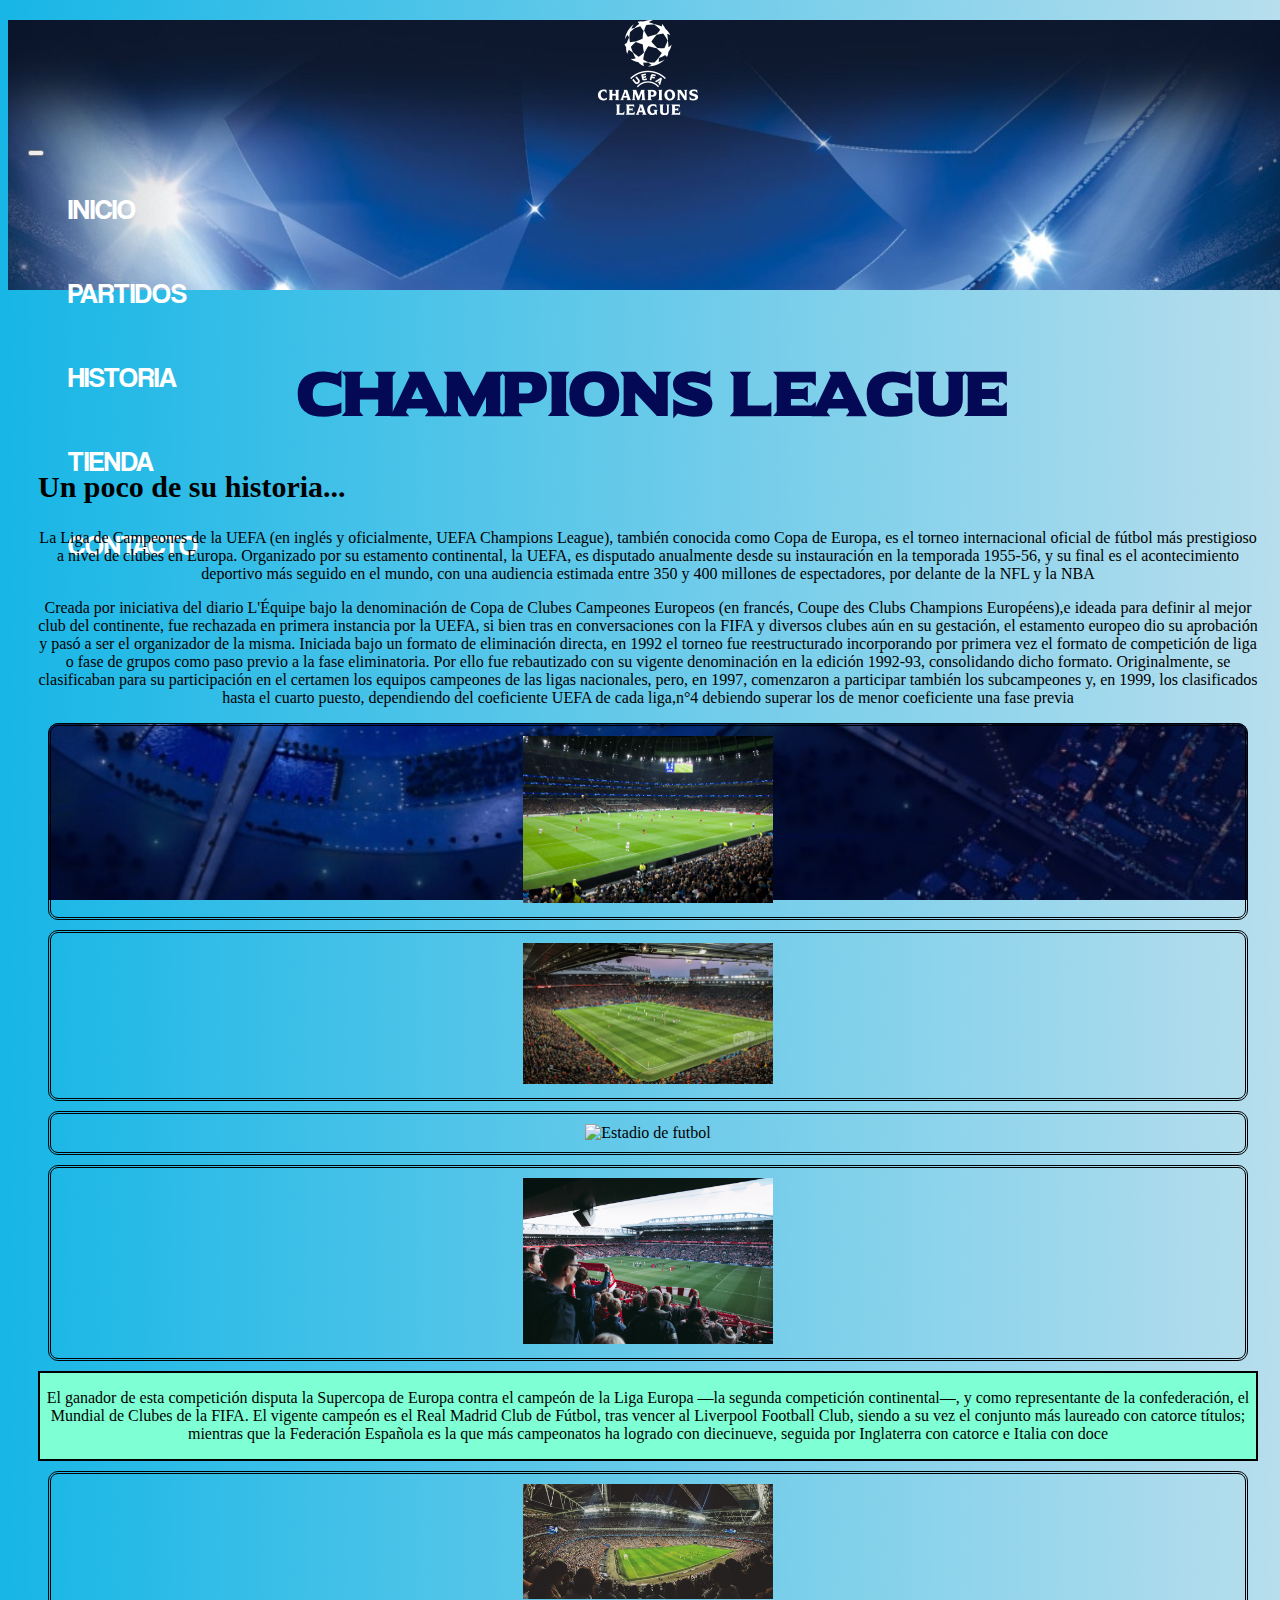
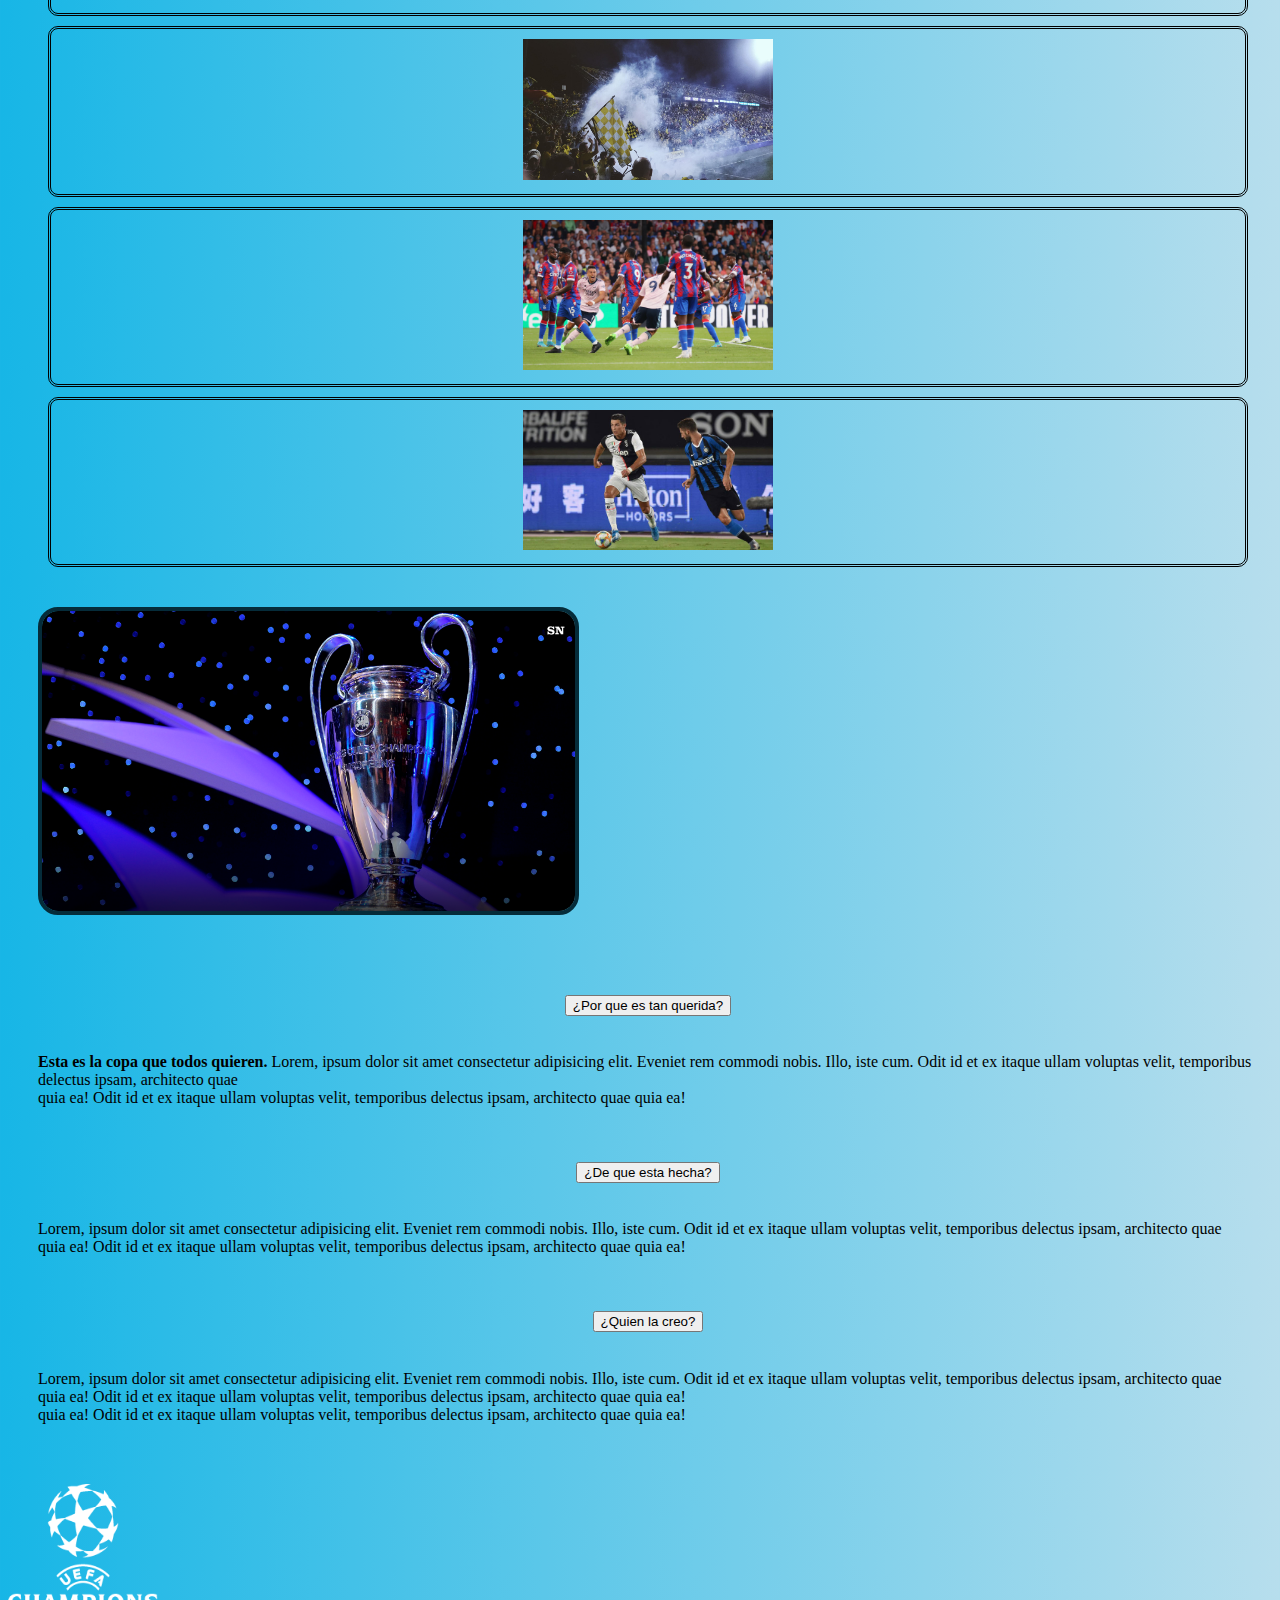
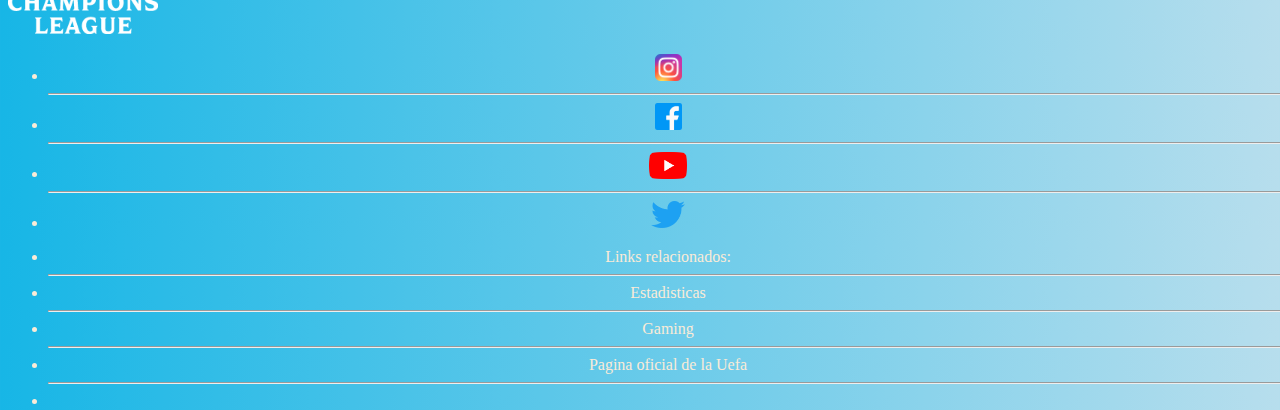
==== commit ed70c0be: "Arreglo Nav" ====
--- a/index.html
+++ b/index.html
@@ -14,26 +14,50 @@
 
 <body id="body-index">
     <header>
-        <div></div>
+        <div class="container-fluid">
+            <div class="row">
+                <div class="col-12">
+                    <div id="logo-header"><img width="100px" src="./assets/img/logoblanco.png" alt="Logo"></div>
+                </div>
+                <div class="col-12">
+                    <nav class="navbar navbar-expand-lg ">
+                        <button class="navbar-toggler" type="button" data-bs-toggle="collapse"
+                            data-bs-target="#opciones">
+                            <span class="navbar-toggler-icon "></span>
+                        </button>
+                        <div class="collapse navbar-collapse justify-content-center" id="opciones">
+                            <ul class="navbar-nav ">
+                                <li class="nav-item active">
+                                    <a class="nav-link" href="index.html">INICIO</a>
+                                </li>
+                                <li class="nav-item">
+                                    <a class="nav-link" href="./pages/partidos.html">PARTIDOS</a>
+                                </li>
+                                <li class="nav-item">
+                                    <a class="nav-link" href="./pages/historia.html">HISTORIA</a>
+                                </li>
+                                <li class="nav-item">
+                                    <a class="nav-link" href="./pages/tienda.html">TIENDA</a>
+                                </li>
+                                <li class="nav-item">
+                                    <a class="nav-link" href="./pages/contacto.html">CONTACTO</a>
+                                </li>
+                            </ul>
+                        </div>
+                    </nav>
+                </div>
+            </div>
+        </div>
     </header>
-    <main id="main-index" class="container-fluid ">
+    <main id="main-index" class="container-fluid">
         <div id="row-1" class="row">
-            <nav class="col-2">
-                <ul class="animate__animated animate__backInLeft sticky-top ">
-                    <li><a href="index.html">Inicio</a></li>
-                    <li><a href="pages/partidos.html">Partidos actuales</a></li>
-                    <li><a href="pages/historia.html">Historia</a></li>
-                    <li><a href="pages/tienda.html">Tienda</a></li>
-                    <li><a href="pages/contacto.html">Contacto</a></li>
-                </ul>
-            </nav>
-            <div id="show" class="col-10">
+            <div id="show" class="col-12">
                 <div class="container-fluid">
                     <div class="row">
                         <h1>Champions League</h1>
                     </div>
                     <div class="row">
-                        <H2 id="subtitulo">Un poco de su historia...</H2>
+                        <h2 id="subtitulo">Un poco de su historia...</h2>
                         <p>La Liga de Campeones de la UEFA (en inglés y oficialmente, UEFA Champions League), también
                             conocida como Copa de Europa, es el torneo internacional oficial de fútbol más prestigioso a
                             nivel de clubes en Europa. Organizado por su estamento continental, la UEFA, es
@@ -53,86 +77,80 @@
                             subcampeones y, en 1999, los clasificados hasta el cuarto puesto, dependiendo del
                             coeficiente UEFA de cada liga,n°4 debiendo superar los de menor coeficiente una fase
                             previa
-                            <br>
-                            El ganador de esta competición disputa la Supercopa de Europa contra el campeón de la Liga
-                            Europa —la segunda competición continental—, y como representante de la confederación, el
-                            Mundial de Clubes de la FIFA. El vigente campeón es el Real Madrid Club de Fútbol,
-                            tras vencer al Liverpool Football Club, siendo a su vez el conjunto más laureado con
-                            catorce títulos; mientras que la Federación Española es la que más campeonatos ha logrado
-                            con diecinueve, seguida por Inglaterra con catorce e Italia con doce</p>
+                        </p>
                     </div>
                     <div class="row">
                         <div class="container-fluid">
                             <div class="row">
-                                <div class="col-12" id="fotos-uno">
-                                    <th class="bordes"><img class="animacion-fotos" width="30%" src="assets/img/estadio1.jpg"
-                                            alt="Estadio de futbol"></th>
-                                    <th class="bordes"><img class="animacion-fotos" width="30%" src="assets/img/estadio2.jpg"
-                                            alt="Estadio de futbol"></th>
-                                    <th class="bordes"><img class="animacion-fotos" width="30%" src="assets/img/pelota1.jpg"
-                                            alt="Estadio de futbol"></th>
-                                </div>
-                            </div>
-                            <div class="row">
-                                <div class="col-12" id="fotos-dos">
-                                    <th class="bordes"><img class="animacion-fotos" width="30%" src="assets/img/estadio1.jpg"
-                                            alt="Estadio de futbol"></th>
-                                    <th class="bordes"><img class="animacion-fotos" width="30%" src="assets/img/pelota1.jpg"
-                                            alt="Estadio de futbol"></th>
-                                    <th class="bordes"><img class="animacion-fotos" width="30%" src="assets/img/estadio2.jpg"
-                                            alt="Estadio de futbol"></th>
-                                </div>
-                            </div>
-                            <div class="row">
-                                <div class="col-12" id="fotos-tres">
-                                    <th class="bordes"><img class="animacion-fotos" width="30%" src="assets/img/estadio1.jpg"
-                                            alt="Estadio de futbol"></th>
-                                    <th class="bordes"><img class="animacion-fotos" width="30%" src="assets/img/estadio2.jpg"
-                                            alt="Estadio de futbol"></th>
-                                    <th class="bordes"><img class="animacion-fotos" width="30%" src="assets/img/pelota1.jpg"
-                                            alt="Estadio de futbol"></th>
+                                <div class="col-12">
+                                    <div class="container-fluid">
+                                        <div class="row align-items-center justify-content-center">
+                                            <div class="col-sm-6 col-md-6 col-lg-3 col-xl-3 col-xxl-3 bordes"><img
+                                                    class="medidas" src="assets/img/estadio1.jpg"
+                                                    alt="Estadio de futbol">
+                                            </div>
+                                            <div class="col-sm-6 col-md-6 col-lg-3 col-xl-3 col-xxl-3 bordes"><img
+                                                    class="medidas" src="assets/img/estadio2.jpg"
+                                                    alt="Estadio de futbol">
+                                            </div>
+                                            <div class="col-sm-6 col-md-6 col-lg-3 col-xl-3 col-xxl-3 bordes"><img
+                                                    class="medidas" src="assets/img/pelota1.jpg"
+                                                    alt="Estadio de futbol">
+                                            </div>
+                                        </div>
+
+
+                                        <div class="row align-items-center justify-content-center">
+                                            <div class="col-sm-6 col-md-6 col-lg-3 col-xl-3 col-xxl-3 bordes "><img
+                                                    class="medidas" src="assets/img/estadio3.jpg"
+                                                    alt="Estadio de futbol">
+                                            </div>
+                                            <div id="cartel-medio"
+                                                class="col-sm-6 col-md-6 col-lg-3 col-xl-3 col-xxl-3">
+                                                <p>
+                                                    El ganador de esta competición disputa la Supercopa de Europa contra
+                                                    el campeón de la Liga
+                                                    Europa —la segunda competición continental—, y como representante de
+                                                    la confederación, el
+                                                    Mundial de Clubes de la FIFA. El vigente campeón es el Real Madrid
+                                                    Club de Fútbol,
+                                                    tras vencer al Liverpool Football Club, siendo a su vez el conjunto
+                                                    más laureado con
+                                                    catorce títulos; mientras que la Federación Española es la que más
+                                                    campeonatos ha logrado
+                                                    con diecinueve, seguida por Inglaterra con catorce e Italia con doce
+                                                </p>
+                                            </div>
+                                            <div class="col-sm-6 col-md-6 col-lg-3 col-xl-3 col-xxl-3 bordes"><img
+                                                    class="medidas" src="assets/img/estadio4.jpg"
+                                                    alt="Estadio de futbol">
+                                            </div>
+                                        </div>
+
+
+                                        <div class="row align-items-center justify-content-center">
+                                            <div class="col-sm-6 col-md-6 col-lg-3 col-xl-3 col-xxl-3 bordes"><img
+                                                    class="medidas" src="assets/img/estadio5.jpg"
+                                                    alt="Estadio de futbol">
+                                            </div>
+                                            <div class="col-sm-6 col-md-6 col-lg-3 col-xl-3 col-xxl-3 bordes"><img
+                                                    class="medidas" src="assets/img/partido2.jpg"
+                                                    alt="Estadio de futbol">
+                                            </div>
+                                            <div class="col-sm-6 col-md-6 col-lg-3 col-xl-3 col-xxl-3 bordes"><img
+                                                    class="medidas" src="assets/img/partido4.jpg"
+                                                    alt="Estadio de futbol">
+                                            </div>
+                                        </div>
+                                    </div>
                                 </div>
                             </div>
                         </div>
                     </div>
-                    <div class="row">
-                        <div id="tabla" class="container">
-                            <div class="row">
-                                <div class="col-3">Maximos goleadores</div>
-                                <div class="col-3">Mas partidos</div>
-                                <div class="col-3">Maximos ganadores</div>
-                                <div class="col-3">Mas partidos</div>
-                            </div>
-                            <div class="row">
-                                <div class="col-3">Lorem</div>
-                                <div class="col-3">Lorem</div>
-                                <div class="col-3">Lorem</div>
-                                <div class="col-3">Lorem</div>
-                            </div>
-                            <div class="row">
-                                <div class="col-3">Lorem</div>
-                                <div class="col-3">Lorem</div>
-                                <div class="col-3">Lorem</div>
-                                <div class="col-3">Lorem</div>
-                            </div>
-                            <div class="row">
-                                <div class="col-3">Lorem</div>
-                                <div class="col-3">Lorem</div>
-                                <div class="col-3">Lorem</div>
-                                <div class="col-3">Lorem</div>
-                            </div>
-                            <div class="row">
-                                <div class="col-3">Lorem</div>
-                                <div class="col-3">Lorem</div>
-                                <div class="col-3">Lorem</div>
-                                <div class="col-3">Lorem</div>
-                            </div>
-                        </div>
-                    </div>
                     <div id="info-copa" class="row">
                         <div class="container-fluid">
                             <div class="row">
-                                <div class="col-sm-12 col-md-12 col-lg-12 col-xl-6 col-xxl-6"><img id="copa"
+                                <div class="col-sm-12 col-md-12 col-lg-12 col-xl-6 col-xxl-6 text-center"><img id="copa"
                                         height="300px" src="./assets/img/copalinda.png" alt=""></div>
                                 <div id="acordion" class="col-sm-12 col-md-12 col-lg-12 col-xl-6 col-xxl-6">
                                     <div class="accordion" id="accordionPanelsStayOpenExample">
@@ -228,15 +246,17 @@
                 </div>
                 <div class="col-4">
                     <ul class="social-media" class="list-group-item">
-                        <li class="list-group-item">Podes buscarnos en:</li>
-                        <hr>
-                        <li class="list-group-item"><img height="27px" src="./assets/img/ig.png" alt="Instagram"></li>
-                        <hr>
-                        <li class="list-group-item"><img height="27px" src="./assets/img/fb.png" alt="Facebook"></li>
-                        <hr>
-                        <li class="list-group-item"><img height="27px" src="./assets/img/yt.png" alt="Youtube"></li>
-                        <hr>
-                        <li class="list-group-item"><img height="27px" src="./assets/img/tw.png" alt="Twitter"></li>
+                        <li class="list-group-item"><a href="https://www.instagram.com/championsleague/"><img
+                                    height="27px" src="./assets/img/ig.png" alt="Instagram"></a></li>
+                        <hr>
+                        <li class="list-group-item"><a href="https://www.facebook.com/ChampionsLeague/"><img
+                                    height="27px" src="./assets/img/fb.png" alt="Facebook"></a></li>
+                        <hr>
+                        <li class="list-group-item"><a href="https://www.youtube.com/c/ESPNFans"><img height="27px"
+                                    src="./assets/img/yt.png" alt="Youtube"></a></li>
+                        <hr>
+                        <li class="list-group-item"><a href="https://twitter.com/ChampionsLeague"><img height="27px"
+                                    src="./assets/img/tw.png" alt="Twitter"></a></li>
                     </ul>
                 </div>
 
@@ -250,7 +270,7 @@
                         <li class="list-group-item"><a class="links-ayuda"
                                 href="https://gaming.uefa.com/es/uefachampionsleague">Gaming</a></li>
                         <hr>
-                        <li class="list-group-item"><a class="links-ayuda" href="https://store.uefa.com">Pagina Oficila
+                        <li class="list-group-item"><a class="links-ayuda" href="https://store.uefa.com">Pagina oficial
                                 de la Uefa</a></li>
                         <hr>
                         <li class="list-group-item"></li>
--- a/css/style.css
+++ b/css/style.css
@@ -16,53 +16,27 @@
 }
 #body-index {
   width: 100%;
-  height: 250vh;
   background: -webkit-gradient(linear, left top, right top, from(rgb(23, 182, 230)), to(rgb(183, 222, 237)));
   background: linear-gradient(to right, rgb(23, 182, 230) 0%, rgb(183, 222, 237) 100%);
 }
 
 #main-index {
-  padding: 0;
-  height: 280vh;
+  padding: 30px;
 }
 
 #row-1 {
   height: 100%;
 }
 
-#fotos-uno {
-  display: -webkit-box;
-  display: -ms-flexbox;
-  display: flex;
-  -ms-flex-pack: distribute;
-      justify-content: space-around;
-  border: solid 3px black;
-  background: url(../assets/img/footer.jpg) no-repeat center center fixed;
-  background-size: cover;
-}
-
-#fotos-dos {
-  display: -webkit-box;
-  display: -ms-flexbox;
-  display: flex;
-  -ms-flex-pack: distribute;
-      justify-content: space-around;
-  border: solid 3px black;
+.bordes {
+  text-align: center;
+  border: double 3px black;
+  border-radius: 10px;
+  padding: 10px;
   margin-top: 10px;
   background: url(../assets/img/footer.jpg) no-repeat center center fixed;
   background-size: cover;
-}
-
-#fotos-tres {
-  display: -webkit-box;
-  display: -ms-flexbox;
-  display: flex;
-  -ms-flex-pack: distribute;
-      justify-content: space-around;
-  border: solid 3px black;
-  margin-top: 10px;
-  background: url(../assets/img/footer.jpg) no-repeat center center fixed;
-  background-size: cover;
+  margin: 10px;
 }
 
 #tabla {
@@ -76,6 +50,10 @@
   background-size: cover;
 }
 
+.medidas {
+  width: 350px;
+}
+
 #subtitulo {
   text-align: start;
   font-size: 30px;
@@ -92,40 +70,73 @@
   margin-bottom: 20px;
 }
 
+#cartel-medio {
+  background-color: aquamarine;
+  border: 2px solid black;
+}
+
+@media screen and (max-width: 1590px) {
+  .medidas {
+    width: 250px;
+  }
+}
+@media screen and (max-width: 1200px) {
+  .medidas {
+    width: 200px;
+  }
+}
+@media screen and (max-width: 990px) {
+  .medidas {
+    width: 300px;
+  }
+}
+@media screen and (max-width: 768px) {
+  #copa {
+    height: 250px;
+  }
+
+  #subtitulo {
+    font-size: 20px;
+  }
+}
+@media screen and (max-width: 480px) {
+  #copa {
+    height: 200px;
+  }
+
+  h1 {
+    font-size: 30px;
+  }
+}
 footer {
   background: url(../assets/img/footer.jpg) no-repeat center center fixed;
   background-size: cover;
-  border-top-style: solid;
   height: 40vh;
 }
 
 header {
   height: 30vh;
-  background: url(../assets/img/footer.jpg) no-repeat center center fixed;
-  background-size: cover;
-  border-bottom-style: solid;
-}
-
-nav {
-  height: 100%;
-  border-right-style: solid;
-  background-color: #052c3a;
-}
-nav ul {
+  background: url(../assets/img/fondo3.jpg) no-repeat center center fixed;
+  background-size: cover;
+}
+header nav {
+  margin-left: 20px;
+}
+header nav ul {
   padding: 0;
   margin: 0;
 }
-nav ul li {
-  -webkit-box-shadow: 0px 0px 20px 3px rgba(0, 0, 0, 0.75);
-          box-shadow: 0px 0px 20px 3px rgba(0, 0, 0, 0.75);
+header nav ul li {
+  padding: 15px;
   border-radius: 3px;
   margin: 20px;
   list-style-type: none;
 }
-nav ul li a {
-  font-size: x-large;
-  color: #9bceb0;
+header nav ul li a {
+  font-size: 28px !important;
+  color: white !important;
   text-decoration: none;
+  font-family: helvetica;
   padding: 5px;
 }
 
@@ -136,19 +147,28 @@
   font-family: universal;
 }
 
+p {
+  text-align: center;
+}
+
+#logo-header {
+  text-align: center;
+  margin: 20px;
+}
+
 #logo {
   width: 150px;
   height: 150px;
 }
 
 #footer {
-  margin-top: 70px;
   -webkit-box-align: center;
       -ms-flex-align: center;
           align-items: center;
   -webkit-box-pack: center;
       -ms-flex-pack: center;
           justify-content: center;
+  padding-top: 30px;
 }
 
 .links-ayuda {
@@ -171,6 +191,30 @@
   color: dodgerblue;
 }
 
+@media screen and (max-width: 990px) {
+  header {
+    height: 100vh;
+  }
+  header nav ul li a {
+    color: black !important;
+  }
+}
+@media screen and (max-width: 768px) {
+  h1 {
+    font-size: 40px;
+  }
+
+  #logo {
+    width: 120px;
+    height: 120px;
+  }
+}
+@media screen and (max-width: 480px) {
+  #logo {
+    width: 100px;
+    height: 100px;
+  }
+}
 #body-partidos {
   width: 100%;
   height: 450vh;
@@ -279,6 +323,17 @@
   font-size: 20px;
 }
 
+.fotos-tienda {
+  border: 2px double dodgerblue;
+  -webkit-box-shadow: 0px 0px 36px 6px rgb(51, 132, 138);
+          box-shadow: 0px 0px 36px 6px rgb(51, 132, 138);
+  margin-top: 20px;
+}
+
+.cuestionario div {
+  padding: 5px;
+  margin-right: 10px;
+}
 #formulario {
   font-size: 20px;
   font-weight: bold;
